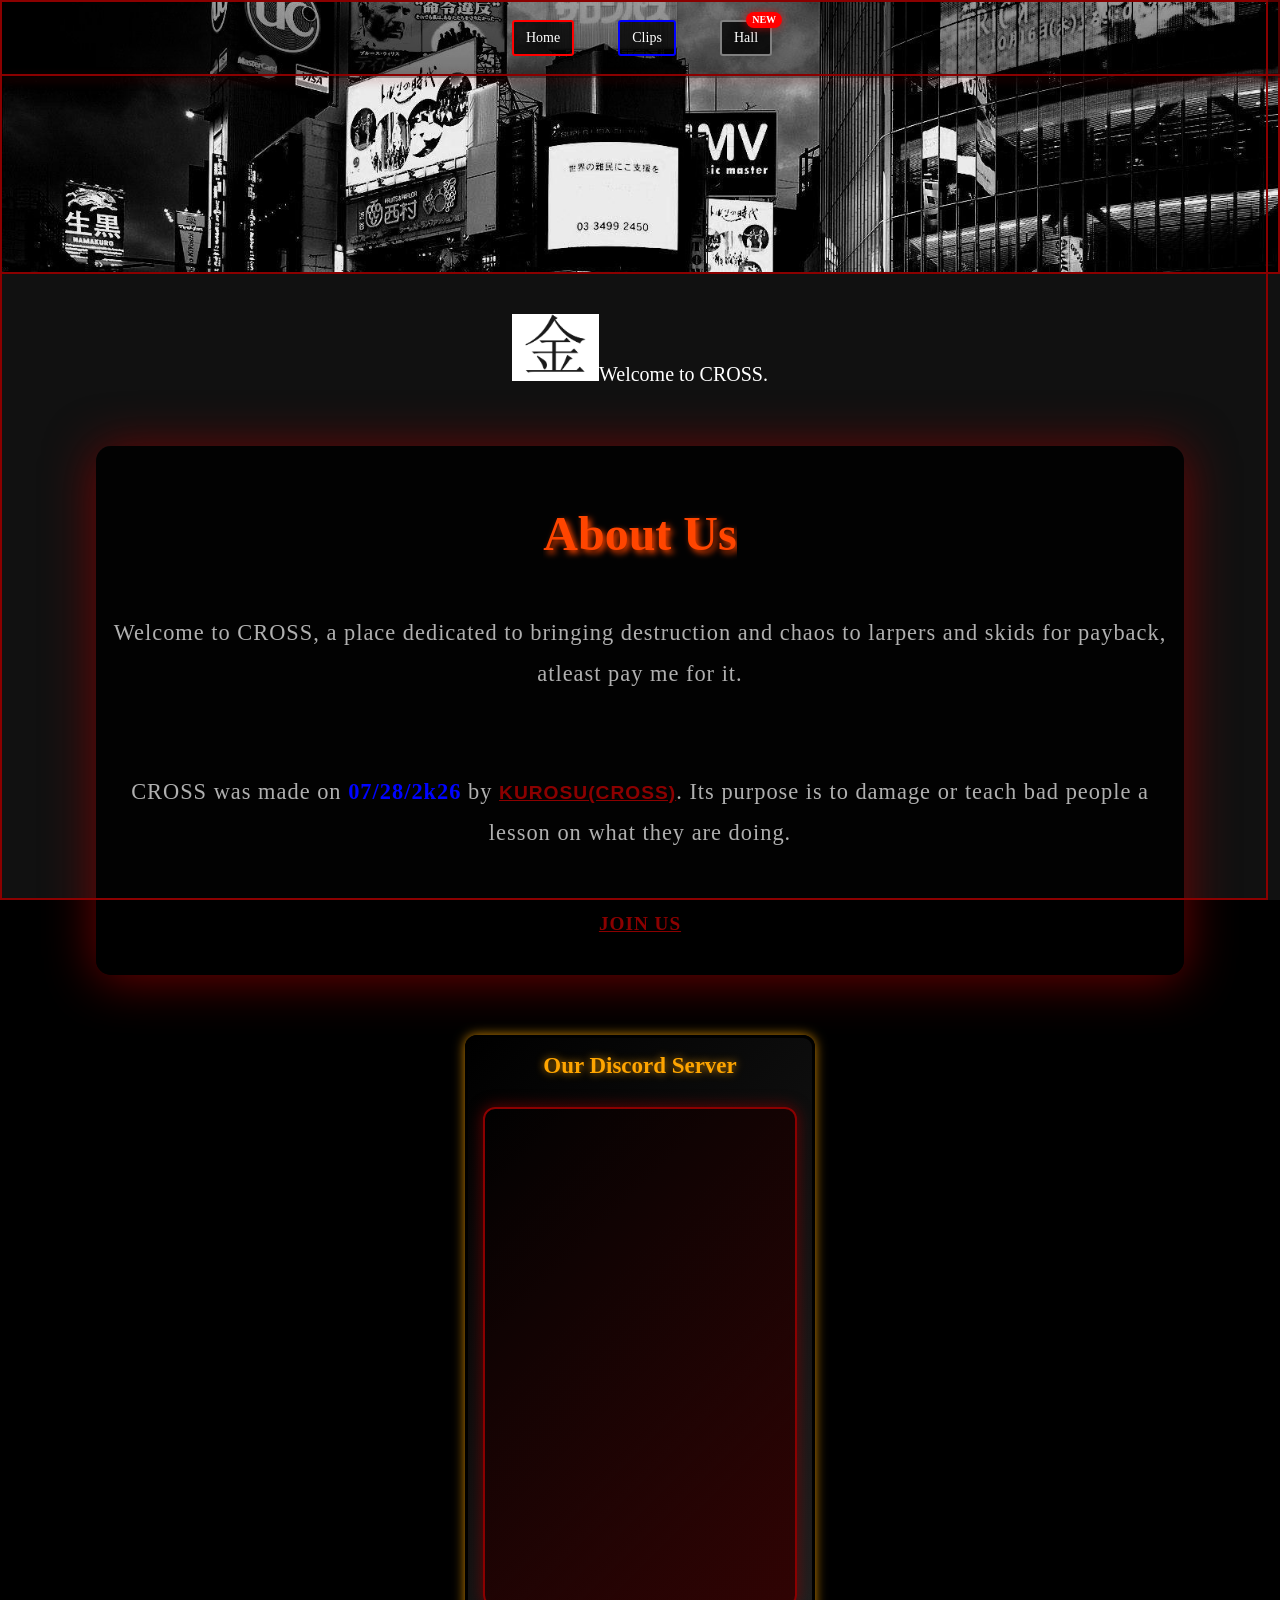
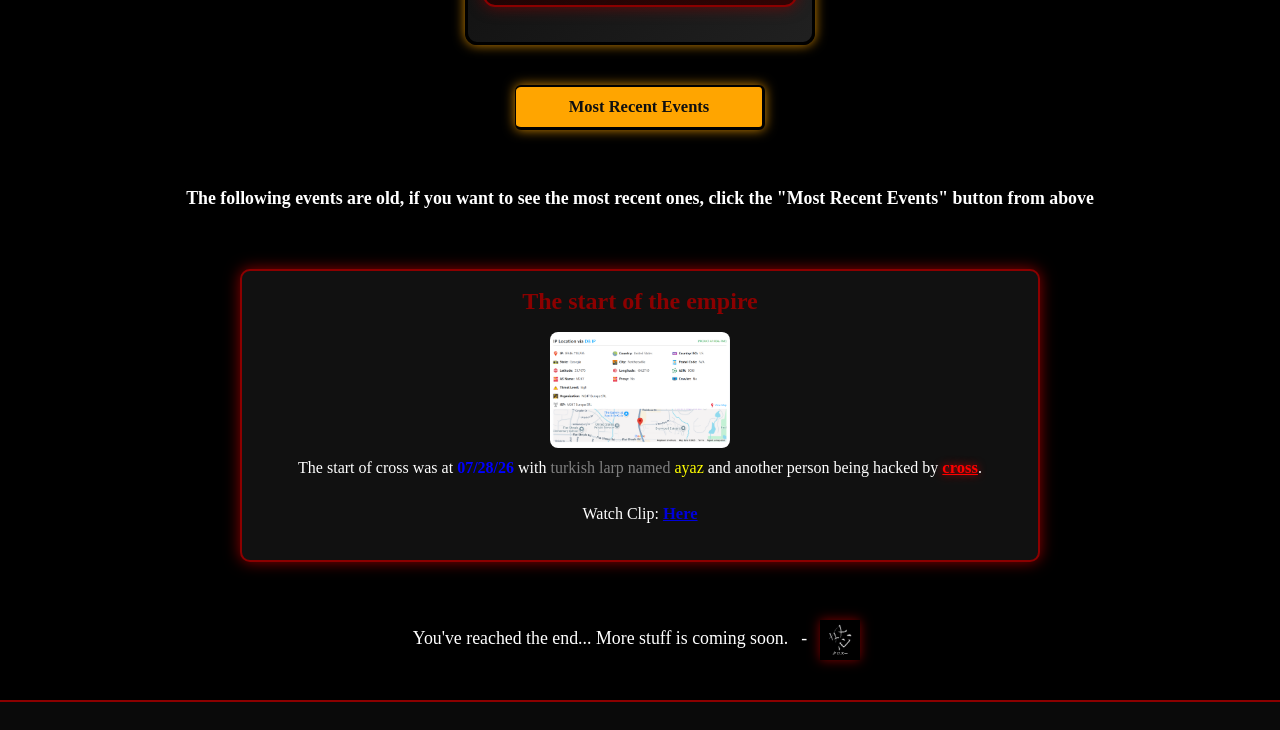
==== index.html @ 3c1c2346 "Change website title from 'Crucifixion' to 'CR0$$'" ====
<!-- ♰ Website made by cross ♰ -->
<!DOCTYPE html>
<html lang="en-US">
<head>
    <meta charset="UTF-8" />
    <meta name="viewport" content="width=device-width, initial-scale=1.0" />
    <title>♰ CR0$$</title>
    <link href="https://fonts.googleapis.com/css2?family=Roboto:wght@400;500;700&display=swap" rel="stylesheet">
    
    <link rel="stylesheet" type="text/css" href="style.css">
    <link rel="stylesheet" href="responsive.css">
    <link rel="icon" type="image/png" href="imgz/vr.png">
    <link rel="apple-touch-icon" href="imgz/vr.png">

    <meta name="description" content="A place dedicated to teaching skids a lesson. Welcome to Cross.
    
    Website made by cross | 
    
    Join us here > https://discord.gg/2k5XNaUSEm">
    <meta name="keywords" content="cross, discord nuking, cross, ownedbycross, nuking, raiding, hacking, hack, raid, nuke, bot, server">
    <meta name="author" content="cross">

</head>
<body class="main-background">
<div class="red-box-container">
    <div class="nav">
        <ul>
            <li><a href="index.html" class="btn-primary">Home</a></li>
            <li><a href="clips.html" class="btn-primary2">Clips</a></li>
            <li>
            <a href="hall.html"
            id="hallBtn"
            class="btn-primary3 new-button">
                Hall
                <span class="new-badge">NEW</span>
            </a> 
            </li>
        </ul>
    </div>
    <div class="banner">
        <img src="imgz/hacked.png" alt="CROSS Banner">
    </div>
</div>
<div class="description">
    <p id="intro"><img src="imgz/iron.png" class="png"></p>
</div>

<div class="aboutus section">
    <h2>About Us</h2>
    <p>Welcome to CROSS, a place dedicated to bringing destruction and chaos to larpers and skids for payback, atleast pay me for it.</p>
    <p>CROSS was made on <strong>07/28/2k26</strong> by <a  class="glowing">kurosu(cross)</a>. Its purpose is to damage or teach bad people a lesson on what they are doing.</p>
    <a href="https://discord.gg/xNHzxVPQGG" target="_blank">Join Us</a>
</div>

<div id="discord-container">
    
    <div id="discord-title">Our Discord Server</div>
    <iframe src="https://discord.com/widget?id=1531546006049783848&theme=dark" width="350" height="500" allowtransparency="true" frameborder="0" sandbox="allow-popups allow-popups-to-escape-sandbox allow-same-origin allow-scripts"></iframe>

</div>

<!-- <button id="scrollButton" onclick="scrollToRecent()"><b>Most Recent Events</b></button> -->
 
<button id="scrollButton" onclick="window.location.href='hall.html'">
    <b>Most Recent Events</b>
</button>

<p class="end-message"><b>The following events are old, if you want to see the most recent ones, click the "Most Recent Events" button from above </b></p>

<div class="image-grid">
    <div class="image-container">
        <h2 class="image-title">The start of the empire</h2>
        <div class="image-group">
            <img src="imgz/ayazkara.png" alt="img 1" class="clickable-image" onclick="openLightbox(0)">
        </div>
        <p class="image-description">
            The start of cross was at <strong style="color: blue;">07/28/26</strong> with 
            <span style="color: grey;">turkish larp named</span> <span style="color: yellow;">ayaz</span> and another person being hacked by 
            <span style="color: red;"><b><u><span class="glow-txt">cross</span></u></b></span>.
        </p>
        <p class="image-description">
            Watch Clip: <a href="clips.html" class="link1"><b>Here</b></a>
        </p>  
    </div>
</div>

<p class="end-message">You've reached the end... More stuff is coming soon.⠀-⠀<a href="hall.html" target="_blank"><img class="vimg1" src="imgz/kurosu.png"></a>

<footer class="footer">
    <p><b>&copy; 2026 CROSS. Website made by <a href="https://discord.gg/2k5XNaUSEm" class="glowing" target="_blank">Cross</a></b></p>
</footer>
<div id="newNotice" class="new-notice">
    ⬆ New: Hall of Torment
</div>
<div class="rain" style="left: 5%; animation-duration: 1s;"></div>
<div class="rain" style="left: 10%; animation-duration: 1.2s;"></div>
<div class="rain" style="left: 15%; animation-duration: 1.3s;"></div>
<div class="rain" style="left: 20%; animation-duration: 1.1s;"></div>
<div class="rain" style="left: 25%; animation-duration: 1.4s;"></div>
<div class="rain" style="left: 30%; animation-duration: 0.8s;"></div>
<div class="rain" style="left: 35%; animation-duration: 1.6s;"></div>
<div class="rain" style="left: 40%; animation-duration: 1s;"></div>
<div class="rain" style="left: 45%; animation-duration: 1.2s;"></div>
<div class="rain" style="left: 50%; animation-duration: 1.3s;"></div>
<div class="rain" style="left: 55%; animation-duration: 1.5s;"></div>
<div class="rain" style="left: 60%; animation-duration: 1.2s;"></div>
<div class="rain" style="left: 65%; animation-duration: 1.4s;"></div>
<div class="rain" style="left: 70%; animation-duration: 1s;"></div>
<div class="rain" style="left: 75%; animation-duration: 1.1s;"></div>
<div class="rain" style="left: 80%; animation-duration: 1.3s;"></div>
<div class="rain" style="left: 85%; animation-duration: 1.2s;"></div>
<div class="rain" style="left: 90%; animation-duration: 1s;"></div>
<div class="rain" style="left: 95%; animation-duration: 1.5s;"></div>
<button id="backToTopBtn" onclick="topFunction()" title="Go to top">↑</button>
<div class="rain" style="left: 2%; animation-duration: 1.4s;"></div>
<div class="rain" style="left: 7%; animation-duration: 1.1s;"></div>
<div class="rain" style="left: 12%; animation-duration: 1.6s;"></div>
<div class="rain" style="left: 17%; animation-duration: 1.3s;"></div>
<div class="rain" style="left: 22%; animation-duration: 1.2s;"></div>
<div class="rain" style="left: 27%; animation-duration: 1.5s;"></div>
<div class="rain" style="left: 32%; animation-duration: 0.9s;"></div>
<div class="rain" style="left: 37%; animation-duration: 1.7s;"></div>
<div class="rain" style="left: 42%; animation-duration: 1.0s;"></div>
<div class="rain" style="left: 47%; animation-duration: 1.4s;"></div>
<div class="rain" style="left: 52%; animation-duration: 1.3s;"></div>
<div class="rain" style="left: 57%; animation-duration: 1.6s;"></div>
<div class="rain" style="left: 62%; animation-duration: 1.2s;"></div>
<div class="rain" style="left: 67%; animation-duration: 1.5s;"></div>
<div class="rain" style="left: 72%; animation-duration: 1.1s;"></div>
<div class="rain" style="left: 77%; animation-duration: 1.3s;"></div>
<div class="rain" style="left: 82%; animation-duration: 1.2s;"></div>
<div class="rain" style="left: 87%; animation-duration: 1.0s;"></div>
<div class="rain" style="left: 92%; animation-duration: 1.4s;"></div>
<div class="rain" style="left: 97%; animation-duration: 1.5s;"></div>  
<script src="script.js"></script>
<script src="script2.js"></script>
<script type="module" src="https://static.cloudflareinsights.com/beacon.min.js/v4513226cdae34746b4dedf0b4dfa099e1781791509496" integrity="sha512-ZE9pZaUXND66v380QUtch/5sE9tPFh2zg45pR2PB0CVkCtOREv2AJKkSidISWkysEuQ0EH8faUU5du78bx87UQ==" data-cf-beacon='{"version":"2024.11.0","token":"f5445ff749e241bb801d42f914197aaf","r":1}' crossorigin="anonymous"></script>
<script>(function(){function c(){var b=a.contentDocument||(a.contentWindow&&a.contentWindow.document);if(b){var d=b.createElement('script');d.innerHTML="window.__CF$cv$params={r:'a29bd507dd59e2ea',t:'MTc4NjQ5OTQ1Nw=='};var a=document.createElement('script');a.src='/cdn-cgi/challenge-platform/scripts/jsd/main.js';document.getElementsByTagName('head')[0].appendChild(a);";b.getElementsByTagName('head')[0].appendChild(d)}}if(document.body){var a=document.createElement('iframe');a.height=1;a.width=1;a.style.position='absolute';a.style.top=0;a.style.left=0;a.style.border='none';a.style.visibility='hidden';document.body.appendChild(a);if('loading'!==document.readyState)c();else if(window.addEventListener)document.addEventListener('DOMContentLoaded',c);else{var e=document.onreadystatechange||function(){};document.onreadystatechange=function(b){e(b);'loading'!==document.readyState&&(document.onreadystatechange=e,c())}}}})();</script></body>
</html>
---- style.css ----
body {
    background-color: #000;  
    color: #8B0000;
    font-family: 'UnifrakturMaguntia', Georgia, serif;
    margin: 0;
    padding: 0;
    display: flex;
    flex-direction: column;
    min-height: 100vh;
    overflow: auto;
    overflow-x: hidden;
}

.main-background {
    position: relative;
    width: 100%;
    height: auto; 
  }

.main-background::before {
    content: "";
    position: fixed; 
    top: 0; 
    left: 0;
    right: 0;
    height: 100%; 
    background-color: #111;
    z-index: -10; 
}

@keyframes flicker {
    0% { opacity: 1; }
    50% { opacity: 0.5; }
    100% { opacity: 1; }
}

h1:hover {
    animation: flicker 0.1s infinite;
}

.description, .section {
    padding: 10px;
}

.nav {
    position: absolute;
    top: 0;
    width: 100%;
    background: linear-gradient(rgba(0, 0, 0, 0.347), rgba(0, 0, 0, 0.505));
    padding: 10px 0;
    text-align: center;
    z-index: 100;
    border-bottom: 2px solid transparent;
}

.nav::after {
    content: "";
    position: absolute;
    bottom: 0;
    left: 0;
    width: 100vw;
    height: 2px;
    background-color: #8B0000;
    box-shadow: 0 4px 10px rgba(139, 0, 0, 0.6);
}

.btn-primary, .btn-primary2, .btn-primary3 {
    position: relative;
    z-index: 2; 
}

.nav ul {
    list-style-type: none;
    padding: 0;
    margin: 0;
    display: inline-block;
}

.nav li {
    display: inline;
    margin: 0 10px;
}

.nav a {
    color: rgb(255, 255, 255);
    text-decoration: none;
    background-color: rgba(0, 0, 0, 0.8);
    padding: 8px 12px;
    border-radius: 3px;
    transition: background-color 0.3s, text-shadow 0.3s;
    font-size: 14px;
    display: inline-block;
}

.btn-primary {
    background-color: black;
    border: 2px solid red;
    box-shadow: none;
    color: white;
    display: inline-block;
    margin: 10px;
    padding: 10px 20px;
    font-size: 1em;
    text-decoration: none;
    transition: background-color 0.3s, color 0.3s, box-shadow 0.3s;
}

.btn-primary:hover {
    background-color: black;
    color: white;
    border-color: red;
    box-shadow: 0 0 10px red;
    transform: scale(1.05);
}

.btn-primary2 {
    background-color: black;
    border: 2px solid blue;
    box-shadow: none;
    color: white;
    display: inline-block;
    margin: 10px;
    padding: 10px 20px;
    font-size: 1em;
    text-decoration: none;
    transition: background-color 0.3s, color 0.3s, box-shadow 0.3s;
}

.btn-primary2:hover {
    background-color: black;
    color: white;
    border-color: blue;
    box-shadow: 0 0 10px blue;
    transform: scale(1.05);
}

.btn-primary3 {
    background-color: black;
    border: 2px solid grey;
    box-shadow: none;
    color: white;
    display: inline-block;
    margin: 10px;
    padding: 10px 20px;
    font-size: 1em;
    text-decoration: none;
    transition: background-color 0.3s, color 0.3s, box-shadow 0.3s;
}

.btn-primary3:hover {
    background-color: black;
    color: white;
    border-color: grey;
    box-shadow: 0 0 10px grey;
    transform: scale(1.05);
}

.btn-secondary {
    background-color: black;
    border: 2px solid rgb(211, 201, 201); 
    color: white;
    display: inline-block;
    margin: 10px;
    padding: 10px 20px;
    font-size: 1em;
    text-decoration: none;
    transition: background-color 0.3s, color 0.3s, box-shadow 0.3s;
}

.btn-secondary:hover {
    background-color: black;
    color: white;
    border-color: rgb(211, 201, 201);
    box-shadow: 0 0 10px rgb(211, 201, 201);
    transform: scale(1.05); 
}

.red-box-container {
    max-height: 500px; 
    width: 100%;
    padding: 0 !important;
    margin: 0 !important;
    border: 2px solid #8B0000;
    box-sizing: border-box;
    background-color: #111;
    flex-grow: 1;
    overflow: hidden;
    transition: box-shadow 0.3s ease, transform 0.3s ease; 
}

.red-box-container:hover {
    box-shadow: 0 0 20px #8B0000;
}

.banner {
    position: relative;
    width: 100%;
    height: 30vh;
    overflow: hidden;
    max-width: 100%;
    margin: 0 !important;
    padding: 0 !important;
}

.banner img {
    width: 100%;
    height: 100%;
    object-fit: cover;
    object-position: center calc(50% + 2px);
    position: absolute;
    top: 0;
    left: 0;
    z-index: 1;
    display: block;
    min-width: 100%;
    max-width: none;
    min-height: 100%;
    opacity: 1;
    transition: opacity 2s ease-in-out;
}

.banner img:nth-child(1) {
    animation: fade 16s infinite 0s;
}

.banner img:nth-child(2) {
    animation: fade 16s infinite 4s;
}

.banner img:nth-child(3) {
    animation: fade 16s infinite 8s;
}

.banner img:nth-child(4) {
    animation: fade 16s infinite 12s;
}
@keyframes fade {
    0%   { opacity: 1; }
    30%  { opacity: 1; }  
    50%  { opacity: 0; }  
    70%  { opacity: 0; }  
    100% { opacity: 1; }  
}

.banner h1 {
    font-size: 36px;
    margin: 0;
}

.banner:hover {
    box-shadow: 0 0 20px rgba(255, 0, 0, 1);
}

.banner::before {
    content: '';
    position: fixed;
    top: 0;
    left: 0;
    width: 100vw;
    height: calc(100vh + 2px);
    border: 2px solid #8B0000;
    pointer-events: none;
    box-sizing: border-box;
    z-index: 999;
}

@media (max-width: 1023px) {
    .banner::before {
        border-width: 1px;
        height: calc(100vh + 1px);
    }
}

@media (max-width: 768px) {
    .banner::before {
        height: calc(100vh + 0px);
        width: 100vw;
    }
}

@media (max-width: 480px) {
    .banner::before {
        height: calc(100vh + 1px);
        width: 100vw;
    }
}

@media (max-width: 425px) {
    .banner::before {
        height: calc(100vh - 5px);
        width: 100vw;
    }
}

@media (max-width: 376px) {
    .banner::before {
        height: calc(100vh + 2px);
        width: 100vw;
        border-width: 1px;
    }
}

@media (max-width: 375px) {
    .banner::before {
        height: calc(100vh + 2px);
        width: 100vw;
        border-width: 1px;
    }
}

@media (min-width: 1024px) {
    .banner::before {
        width: calc(100vw - 12px);
        height: 100vh;
    }
}

.buttons-container {
    display: flex;
    flex-wrap: wrap;
    justify-content: center;
    margin-top: 20px;
}

.description {
    text-align: center;
    color: white; 
    margin-top: 20px; 
    flex-grow: 1; 
    padding: 0 20px; 
}

.section {
    margin: 70px 20px;
    padding: 15px;
    background-color: rgba(255, 255, 255, 0.1);
    border-radius: 5px;
    box-shadow: 0 0 15px rgba(255, 0, 0, 0.5);
}

@media (max-width: 768px) {
    .section {
        margin: 50px 15px;
        padding: 10px;
    }
}

@media (max-width: 480px) {
    .section {
        margin: 30px 10px;
        padding: 8px;
    }
}

footer {
    padding: 10px;
    text-align: center;
    font-size: 18px;
    background-color: #0a0a0a;
    border-top: 2px solid #8B0000;
    width: 100vw;
    margin: 0;
    box-sizing: border-box;
    line-height: 2;
}

@media (max-width: 768px) {
    footer {
        font-size: 16px;
        padding: 8px;
    }
}

@media (max-width: 480px) {
    footer {
        font-size: 14px;
        padding: 6px;
    }
}

.footer p {
    margin-top: 10px;
    font-family: 'Courier New', Courier, monospace;
    font-size: 14px;
}

@media (max-width: 480px) {
    .footer p {
        font-size: 12px;
    }
}

.rgif {
    width: 27px;
    height: auto;
    vertical-align: middle;
    margin-right: 7px;
}

::-webkit-scrollbar {
    width: 12px;
    height: 12px;
}

::-webkit-scrollbar-track {
    background-color: #333;
    box-shadow: inset 0 0 5px rgba(0, 0, 0, 0.5);
}

::-webkit-scrollbar-thumb {
    background-color: #666;
    border-radius: 0px;
    border: 2px solid #333;
    box-shadow: 0 0 10px rgba(0, 0, 0, 0.5);
}

::-webkit-scrollbar-thumb:hover {
    background-color: #444;
    box-shadow: 0 0 15px rgba(0, 0, 0, 0.7);
}

.rain {
    position: fixed;
    top: -10%;
    left: 0;
    width: 2px;
    height: 60px;
    background: rgba(255, 255, 255, 0.7);
    animation: rainFall linear infinite;
    z-index: 9999;
}

@keyframes rainFall {
    from {
        transform: translateY(0) translateX(0);
        opacity: 1;
    }
    to {
        transform: translateY(110vh) translateX(2px);
        opacity: 0;
    }
}

.rain:nth-child(odd) {
    background: rgba(255, 255, 255, 0.8);
}

.rain:nth-child(even) {
    background: rgba(255, 255, 255, 0.6);
}

@media (max-width: 768px) {
    .rain {
        width: 1.5px;
        height: 40px;
        animation-duration: 0.8s;
        background: rgba(255, 255, 255, 0.65);
    }

    .rain:nth-child(odd) {
        background: rgba(255, 255, 255, 0.75);
    }

    .rain:nth-child(even) {
        background: rgba(255, 255, 255, 0.55);
    }
}

@media (max-width: 480px) {
    .rain {
        width: 1px;
        height: 30px;
        animation-duration: 0.6s;
        background: rgba(255, 255, 255, 0.6);
    }

    .rain:nth-child(odd) {
        background: rgba(255, 255, 255, 0.7);
    }

    .rain:nth-child(even) {
        background: rgba(255, 255, 255, 0.5);
    }

    .rain {
        z-index: 9998;
    }
}

main {
    flex-grow: 1;
    padding-bottom: 20px;
}

.section, .description, .media {
    text-align: center;
    display: flex;
    flex-direction: column;
    align-items: center;
}

* {
    box-sizing: border-box;
}

body.lightbox-open {
    overflow: hidden;
}

.media img {
    max-width: 100%;
    width: 60%;
    height: auto;
    margin: 0 auto;
}

.media-grid {
    display: flex;
    flex-direction: column;
    align-items: center;
    gap: 20px;
    padding: 20px;
    flex-grow: 1;
}

@media (max-width: 1024px) {
    .media-grid {
        display: flex;
        flex-wrap: wrap;
        justify-content: center;
    }

    .media-container {
        width: 48%;
        max-width: 600px;
    }
}

.media-container {
    width: 100%;
    max-width: 600px;
    cursor: pointer;
    overflow: hidden;
    transition: outline 0.3s ease, box-shadow 0.3s ease;
    background-color: #1f1f1f;
    border: 2px solid transparent;
    border-radius: 8px;
    display: flex;
    flex-direction: column;
    margin-bottom: 20px;
    position: relative;
}

.media-container:hover {
    border-color: red;
    box-shadow: 0 0 10px red;
}

@media (max-width: 480px) {
    .media-container:hover {
        transform: none;
    }
}

.media-container img,
.media-container video {
    max-width: 100%;
    height: auto;
    display: block;
}

.image-grid {
    display: flex;
    flex-direction: column;
    align-items: center;
    gap: 50px;
    padding: 20px;
    width: 100%;
    max-width: 100vw;
    overflow-x: hidden;
}

@media (max-width: 1024px) {
    .image-grid {
        display: flex;
        flex-wrap: wrap;
        justify-content: center;
    }

    .image-container {
        width: 48%;
        max-width: 600px;
    }
}

.image-container {
    width: 90%;
    max-width: 600px;
    cursor: pointer;
    overflow: hidden;
    transition: outline 0.3s ease, box-shadow 0.3s ease, transform 0.3s ease;
    background-color: #1f1f1f;
    border: 2px solid #8B0000;
    border-radius: 8px;
    display: flex;
    flex-direction: column;
    align-items: center;
    justify-content: center;
    text-align: center;
    padding: 20px;
    position: relative;
    box-shadow: 0 0 10px rgba(139, 0, 0, 0.8);
}

.image-container:hover {
    border-color: red;
    box-shadow: 0 0 20px red;
    transform: scale(1.02);
}

@media (max-width: 480px) {
    .image-container:hover {
        transform: none;
    }
}

.image-title {
    font-size: 24px;
    font-weight: bold;
    color: #8B0000;
    margin-bottom: 17px;
    margin-top: -3px;
    text-align: center;
    position: relative;
}

.image-title::before,
.image-title::after {
    content: '';
    position: absolute;
    width: 0;
    height: 2px;
    background-color: #8B0000;
    transition: width 0.3s ease;
}

.image-title::before {
    left: 50%;
    bottom: -5px;
}

.image-title::after {
    right: 50%;
    bottom: -5px;
}

.image-title:hover::before,
.image-title:hover::after {
    width: 50%;
}

.image-title:hover {
    color: #FF6347;
}

.image-description {
    font-size: 16px;
    color: white;
    margin-top: 10px;
    text-align: center;
}

.image-container img {
    max-width: 100%;
    width: 80%;
    height: auto;
    border-radius: 5px;
    display: block;
    margin: 0 auto;
}

.image-box {
    position: relative;
    background-color: #111;
    border-radius: 10px;
    box-shadow: 0 0 10px rgba(255, 0, 0, 0.7);
    overflow: hidden;
    width: 100%;
    max-width: 400px;
    text-align: center;
    margin-bottom: 50px;
    padding-top: 20px;
}

.image-box h2 {
    font-size: 24px;
    color: #8B0000;
    margin-bottom: 15px;
    padding-top: 20px;
}

.image-box img {
    width: 80%;
    max-width: 100%;
    height: auto;
    border-radius: 10px;
    margin-bottom: 10px;
}

.lightbox {
    display: none;
    position: fixed;
    top: 0;
    left: 0;
    width: 100%;
    height: 100%;
    background-color: rgba(0, 0, 0, 0.8);
    justify-content: center;
    align-items: center;
    z-index: 1000;
    opacity: 0;
}

body.lightbox-open {
    overflow: hidden;
    color: rgb(0, 0, 0);
}

.lightbox-img {
    max-width: 90%;
    max-height: 80%;
}

.close {
    position: absolute;
    top: 10px;
    right: 20px;
    font-size: 40px;
    color: white;
    cursor: pointer;
}

.prev, .next {
    position: absolute;
    top: 50%;
    transform: translateY(-50%);
    background-color: rgba(0, 0, 0, 0.5);
    color: white;
    border: none;
    padding: 10px;
    cursor: pointer;
    font-size: 30px;
    transition: color 0.3s ease, transform 0.3s ease;
}

.prev { left: 20px; }
.next { right: 20px; }

.prev:hover, .next:hover {
    color: rgba(182, 173, 173, 0.618);
}

.lightbox.show {
    display: flex;
    opacity: 1;
    animation: fadeIn 0.3s ease forwards;
}

.lightbox.hide {
    animation: fadeOut 0.6s ease forwards;
}

.lightbox-image {
    max-width: 90%;
    max-height: 90%;
    border-radius: 10px;
}

.close-lightbox {
    position: absolute;
    top: 10px;
    right: 20px;
    font-size: 40px;
    color: white;
    cursor: pointer;
    background: none;
    border: none;
}

#close-lightbox:hover {
    color: red;
}

.lightbox-content {
    display: flex;
    gap: 10px;
    justify-content: center;
    align-items: center;
    flex-wrap: wrap;
}

.lightbox img {
    max-width: 50%;
    max-height: 80vh;
    border-radius: 5px;
    transition: transform 0.3s ease;
}

.lightbox img:hover {
    transform: scale(1.1);
    box-shadow: 0 0 20px 5px rgba(255, 0, 0, 0.8);
}

@keyframes fadeIn {
    0% { opacity: 0; }
    100% { opacity: 1; }
}

@keyframes fadeOut {
    0% { opacity: 1; }
    100% { opacity: 0; }
}

.glowing {
    animation: glowingStandard 3s infinite;
    font-family: 'MingLiU-ExtB', sans-serif;
}

.glowing.blue {
    animation: glowingStandard 3s infinite;
    font-weight: bold;
    color: blue;
    font-family: 'MingLiU-ExtB', sans-serif; 
}

.glowing.custom-font {
    animation: glowingStandard 3s infinite;
    font-family: 'MingLiU-ExtB', sans-serif;
    font-size: 15px;
}

.glowing.standard {
    animation: glowingStandard 3s infinite;
    font-family: 'MingLiU-ExtB', sans-serif; 
}

h1.glowing {
    animation: glowingRed 3s infinite;
    font-size: 3em;
    color: #8B0000;
    font-family: 'MingLiU-ExtB', sans-serif; 
}

@keyframes glowingStandard {
    0% {
        color: red;
        text-shadow: 0 0 10px red;
    }
    33% {
        color: purple;
        text-shadow: 0 0 10px purple;
    }
    66% {
        color: darkgreen;
        text-shadow: 0 0 10px darkgreen;
    }
    100% {
        color: red;
        text-shadow: 0 0 10px red;
    }
}

@keyframes glowingOrange {
    0% {
        color: orange;
        text-shadow: 0 0 10px orange;
    }
    33% {
        color: purple;
        text-shadow: 0 0 10px purple;
    }
    66% {
        color: darkgreen;
        text-shadow: 0 0 10px darkgreen;
    }
    100% {
        color: orange;
        text-shadow: 0 0 10px orange;
    }
}

@keyframes glowingRed {
    0% {
        color: red;
        text-shadow: 0 0 10px red, 0 0 20px red, 0 0 30px red;
    }
    50% {
        color: #FF6347;
        text-shadow: 0 0 10px #FF6347, 0 0 20px #FF6347, 0 0 30px #FF6347;
    }
    100% {
        color: red;
        text-shadow: 0 0 10px red, 0 0 20px red, 0 0 30px red;
    }
}

h2, h3 {
    font-size: 2em;
    color: #8B0000;
    transition: color 0.3s ease, transform 0.3s ease;
}

h2:hover, h3:hover {
    color: #FF6347;
    transform: scale(1.1);
    cursor: pointer;
}

.image-container {
    text-align: center;
    background-color: #111;
    padding: 20px;
    border-radius: 10px;
    box-shadow: 0 0 15px #8B0000;
    transition: transform 0.3s ease, box-shadow 0.3s ease;
    max-width: 800px;
}

.image-container:hover {
    transform: scale(1.05);
    box-shadow: 0 0 25px #8B0000;
}

@media screen and (max-width: 480px) {
    .image-container:hover {
        transform: none;
    }
}

.image-group {
    display: flex;
    gap: 15px;
    justify-content: flex-start;
    flex-wrap: wrap;
    padding: 0 90px;
}

.image-group img {
    width: 180px;
    height: auto;
    border-radius: 8px;
    transition: transform 0.3s ease, box-shadow 0.3s ease;
}

.image-group img:hover {
    transform: scale(1.15);
    box-shadow: 0 0 10px #8B0000;
}

.image-group img,
.image-group-small img {
    width: 100%;
    max-width: 180px;
}

.image-group,
.image-group-small {
    padding: 0 5%;
}

.image-group-small {
    display: flex;
    gap: 10px;
    justify-content: flex-start;
    flex-wrap: wrap;
    padding: 0 110px;
}

.image-group-small img {
    width: 120px;
    height: auto;
    border-radius: 6px;
    transition: transform 0.3s ease, box-shadow 0.3s ease;
}

.image-group-small img:hover {
    transform: scale(1.15);
    box-shadow: 0 0 10px #8B0000;
}

@media screen and (max-width: 480px) {
    .nav {
        font-size: 10px;
    }

    .btn-primary,
    .btn-primary2,
    .btn-primary3 {
        padding: 10px 15px;
        font-size: 0.9em;
    }

    .image-group {
        padding: 0 10px;
    }

    .image-group img {
        width: 120px;
    }

    .image-group-small {
        padding: 0 15px;
    }

    .image-group-small img {
        width: 80px;
    }
}
/* 
.loader {
    width: 40px;
    height: 40px;
    border: 4px solid #f3f3f3; 
    border-top: 4px solid #8B0000; 
    border-radius: 50%;
    animation: spin 1s linear infinite;
    margin: 0 auto; 
}

@keyframes spin {
    0% { transform: rotate(0deg); }
    100% { transform: rotate(360deg); }
}

.image-group .loader,
.image-group-small .loader {
    display: block;
    position: relative;
    top: 50%;
    transform: translateY(-50%);
}

.loader.failed {
    border-top-color: #ffcccc;
    background-color: #ffcccc;
    color: #8B0000;
    text-align: center;
    line-height: 40px;
    font-size: 14px;
} */

@media screen and (max-width: 768px) {
    .image-container {
        max-width: 90%;
    }

    .nav {
        font-size: 12px;
        display: block;
        text-align: center;
    }

    .nav ul {
        padding: 0;
        margin: 0;
    }

    .nav li {
        margin-bottom: 10px;
    }

    .btn-primary,
    .btn-primary2,
    .btn-primary3 {
        padding: 12px 18px;
        font-size: 1.1em;
    }

    .red-box-container {
        padding: 15px;
    }
}

iframe {
    display: block;
    margin: 20px auto;
    border-radius: 12px;
    border: 2px solid #8B0000;
    box-shadow: 0 0 15px rgba(139, 0, 0, 0.7);
    background: linear-gradient(135deg, rgba(0, 0, 0, 0.7), rgba(50, 0, 0, 0.9));
    padding: 5px;
    transition: box-shadow 0.3s ease, filter 0.3s ease;
    max-width: 100%;
    width: 350px;
    height: 500px;
}

iframe:hover {
    box-shadow: 0 0 35px rgba(139, 0, 0, 1);
    filter: brightness(1.1); 
}

.aboutus {
    position: relative;
    background: rgba(0, 0, 0, 0.85);
    border-radius: 15px;
    padding: 20px 10px 40px;
    margin: 40px auto;
    color: #f1f1f1;
    box-shadow: 0 4px 50px rgba(139, 0, 0, 0.8);
    max-width: 85%;
    text-align: center;
    transform: translateY(30px);
    opacity: 0;
    transition: all 0.5s ease-in-out;
    animation: reveal 2s ease-out forwards;
}

.aboutus h2 {
    font-size: 3rem;
    color: #ff4500;
    margin-bottom: 30px;
    text-shadow: 3px 3px 6px rgba(255, 69, 0, 1);
    animation: glow 1.5s infinite alternate, letterSpacing 2s ease-in-out infinite;
    white-space: nowrap; 
    overflow: hidden;
    text-overflow: ellipsis; 
}

@media (max-width: 768px) {
    .aboutus {
        padding: 15px 5px 30px;
        margin: 30px auto;
        max-width: 90%;
    }

    .aboutus h2 {
        font-size: 2.5rem;
        margin-bottom: 20px;
    }
}

@media (max-width: 480px) {
    .aboutus {
        padding: 10px 5px 20px;
        margin: 20px auto;
        max-width: 95%;
    }

    .aboutus h2 {
        font-size: 2rem;
        margin-bottom: 15px;
    }
}

@media (max-width: 375px) {
    .aboutus {
        padding: 8px 3px 15px;
        margin: 15px auto;
        max-width: 98%;
    }

    .aboutus h2 {
        font-size: 1.8rem;
        margin-bottom: 10px;
    }
}

.aboutus p {
    font-size: 1.4rem;
    line-height: 1.8;
    margin-bottom: 40px;
    color: #b0b0b0;
    letter-spacing: 1px;
    transition: letter-spacing 0.3s ease-in-out, color 0.3s ease-in-out;
}

.aboutus p strong {
    color: #0004ff;
    font-weight: bold;
}

.aboutus p:hover {
    transform: translateY(-5px);
    color: #ffffff;
    text-shadow: 0 0 10px rgba(61, 55, 55, 0.634), 0 0 15px rgba(68, 66, 66, 0.234);
}

.aboutus a {
    font-size: 1.2rem;
    color: #8B0000;
    font-weight: bold;
    display: inline-block;
    margin-top: 20px;
    text-decoration: underline;
    transition: color 0.3s, text-shadow 0.3s, transform 0.3s;
    letter-spacing: 1px;
    text-transform: uppercase;
    position: relative;
}

.aboutus a:hover::after {
    position: absolute;
    left: 50%;
    bottom: -75px;
    transform: translateX(-50%);
    background-color: #444;
    color: #fff;
    padding: 10px 15px;
    font-size: 0.9rem;
    border-radius: 5px;
    box-shadow: 0 0 10px rgba(0, 0, 0, 0.5);
    opacity: 1;
    transition: all 0.3s ease;
    z-index: 1;
    text-align: center;
}

.aboutus a:hover::before {
    content: '';
    position: absolute;
    left: 50%;
    bottom: -15px;
    transform: translateX(-50%);
    border-left: 8px solid transparent;
    border-right: 8px solid transparent;
    border-top: 10px solid #444;
}

.aboutus a:hover {
    color: #ff6347;
    text-decoration: none;
    transform: scale(1.05);
}

@keyframes glow {
    0% {
        text-shadow: 0 0 10px rgba(255, 69, 0, 1), 0 0 20px rgba(255, 69, 0, 0.6);
    }
    100% {
        text-shadow: 0 0 20px rgba(255, 69, 0, 1), 0 0 30px rgba(255, 69, 0, 0.8);
    }
}

@keyframes letterSpacing {
    0% { letter-spacing: 1px; }
    50% { letter-spacing: 5px; }
    100% { letter-spacing: 1px; }
}

@keyframes reveal {
    0% { opacity: 0; transform: translateY(30px); }
    100% { opacity: 1; transform: translateY(0); }
}

@keyframes noise {
    0% { text-shadow: 0 0 3px rgba(255, 69, 0, 0.2), 1px 1px 2px rgba(255, 69, 0, 0.3), 2px 2px 3px rgba(255, 69, 0, 0.1); }
    25% { text-shadow: 2px 0 4px rgba(255, 69, 0, 0.3), -2px 1px 3px rgba(255, 69, 0, 0.2), 1px 1px 1px rgba(255, 69, 0, 0.5); }
    50% { text-shadow: 1px 2px 5px rgba(255, 69, 0, 0.4), 2px -1px 3px rgba(255, 69, 0, 0.3), -1px 0px 2px rgba(255, 69, 0, 0.6); }
    75% { text-shadow: 0px 2px 6px rgba(255, 69, 0, 0.3), -1px 1px 5px rgba(255, 69, 0, 0.2), 1px 1px 4px rgba(255, 69, 0, 0.4); }
    100% { text-shadow: 2px 2px 4px rgba(255, 69, 0, 0.5), -2px 1px 3px rgba(255, 69, 0, 0.3), 3px -1px 2px rgba(255, 69, 0, 0.7); }
}

/* @font-face {
    font-family: 'MingLiU-ExtB';
    src: url('MingLiU-ExtB.ttf') format('truetype');
    font-weight: normal;
    font-style: normal;
} */

.end-message {
    background-color: rgba(0, 0, 0, 0.43);
    color: white;
    text-align: center;
    padding: 20px;
    margin-bottom: 20px;
}

#scrollButton {
    background-color: #ffa500;
    color: #101010;
    padding: 12px 40px;
    border-top: none;
    border-right: none;
    border-left: 1px solid black;
    border-top: 2px solid black;
    border-right: 3px solid black;
    border-bottom: 3px solid black;
    border-radius: 6px;
    font-size: 1.1em;
    font-family: 'Cinzel', serif;
    cursor: pointer;
    text-align: center;
    display: block;
    width: 250px;
    margin: 20px auto;
    box-shadow: 0 0 12px rgba(255, 165, 0, 0.8);
    transition: all 0.3s ease-in-out;
}

#scrollButton:hover {
    background-color: #ff8c00;
    box-shadow: 0 0 15px rgba(255, 140, 0, 1);
}

@keyframes float {
    0%, 100% { transform: translateY(0px); }
    50% { transform: translateY(-8px); }
}

#discord-title {
    font-family: 'Cinzel', serif;
    font-size: 1.2em;
    font-weight: bold;
    color: #ffa500;
    text-align: center;
    text-shadow: 0 0 8px rgba(255, 165, 0, 0.8);
    margin-bottom: 8px;
    width: 100%;
    transition: color 0.3s ease, text-shadow 0.3s ease;
}

#discord-container {
    position: relative;
    width: 90%;
    max-width: 350px;
    height: auto; 
    border: 3px solid black;
    border-radius: 12px;
    box-shadow: 0 0 12px rgba(255, 165, 0, 0.8);
    background: linear-gradient(135deg, rgba(0, 0, 0, 0.9), rgba(34, 34, 34, 0.95));
    padding: 15px;
    margin: 20px auto;
    display: flex;
    flex-direction: column;
    align-items: center;
    transition: transform 0.5s ease-out, box-shadow 0.4s ease-out, opacity 0.5s ease-out;
    will-change: transform, opacity;
}

#discord-container:hover {
    transform: scale(1.05);
    box-shadow: 0 0 25px rgba(255, 165, 0, 1);
    animation: float 2s infinite ease-in-out;
}

#discord-container:hover #discord-widget {
    transform: perspective(500px) rotateX(var(--tiltX)) rotateY(var(--tiltY));
    transition: transform 0.2s ease-out;
}

#discord-container:hover #discord-title {
    color: #ffcc00;
    text-shadow: 0 0 15px rgba(255, 204, 0, 1);
}

@keyframes float {
    0%, 100% { transform: translateY(0); }
    50% { transform: translateY(-10px); }
}

#scrollButton, #discord-container {
    transition: all 0.3s ease-in-out;
}
.fade-out {
    opacity: 0.5;
    transform: scale(1);
    animation: none;
    transition: opacity 0.1s ease-out, transform 0.1s ease-out;
}

.lightbox-title {
    font-size: 26px;
    font-weight: bold;
    color: #8B0000;
    text-align: center;
    margin-bottom: 15px;
    margin-top: 30px;
    max-width: 80%;
    word-wrap: break-word;
    position: absolute;
    top: 10%;
    left: 50%;
    transform: translateX(-50%);
    background-color: rgba(0, 0, 0, 0.7);
    width: 100%;
    padding: 10px 0;
    transition: color 0.3s ease, transform 0.3s ease, background-color 0.3s ease;
    cursor: pointer;
}

.lightbox-title:hover {
    color: #FF6347;
    transform: translateX(-50%) scale(1.1); 
    text-shadow: 0px 0px 10px rgba(255, 99, 71, 0.7);
}

.lightbox-title:active {
    transform: translateX(-50%) scale(1); 
}


.link1 {
    color: rgb(0, 0, 219);
    text-decoration: underline;
    transition: color 0.3s, transform 0.3s;
}

.link1:hover {
    color: lightskyblue;
    transform: scale(1.1);
}

.link1:active {
    color: blue;
    transform: scale(0.95);
}

.glow-txt {
    color: #ff0000;
    font-weight: bold;
    text-shadow: 0 0 8px rgba(255, 0, 0, 0.8);
    transition: text-shadow 0.3s ease, transform 0.3s ease, letter-spacing 0.3s ease;
    animation: pglow 1.5s infinite alternate;
}

.glow-txt:hover {
    text-shadow: 0 0 20px rgba(255, 0, 0, 1), 0 0 40px rgba(255, 0, 0, 0.9);
    transform: scale(1.1);
    letter-spacing: 1.5px;
}

@keyframes pglow {
    0% {
        text-shadow: 0 0 8px rgba(255, 0, 0, 0.7);
    }
    100% {
        text-shadow: 0 0 12px rgba(255, 0, 0, 0.9);
    }
}

.vimg1, .vimg2 {
    width: 40px;
    height: auto;
    vertical-align: middle;
    margin-right: 7px;
    transition: transform 0.3s ease, filter 0.3s ease;
}

.vimg1 {
    filter: drop-shadow(0 0 6px rgba(255, 0, 0, 0.5)); 
}

.vimg1:hover {
    transform: scale(1.1);
    filter: drop-shadow(0 0 12px rgba(255, 0, 0, 0.8));
}

.vimg2 {
    filter: drop-shadow(0 0 6px rgba(0, 102, 255, 0.5));
}

.vimg2:hover {
    transform: scale(1.1);
    filter: drop-shadow(0 0 12px rgba(0, 102, 255, 0.8));
}

.btn4 {
    position: relative; 
    left: 50%;
    transform: translateX(-50%);
    background-color: black;
    border: 2px solid white;
    box-shadow: none;
    color: white;
    display: inline-block;
    margin: 10px;
    padding: 10px 20px;
    font-size: 1em;
    text-decoration: none;
    transition: background-color 0.3s, color 0.3s, box-shadow 0.3s, transform 0.3s;
    box-sizing: border-box;
    top: 20%;
    bottom: 0px; 
}

.btn4:hover {
    background-color: black;
    color: white;
    border-color: white;
    box-shadow: 0 0 10px whitesmoke;
}

.counter-container {
    display: flex;
    justify-content: center;
    align-items: center;
    padding: 15px;
    border: 3px solid red;
    border-radius: 10px;
    box-shadow: 0 0 15px rgba(255, 0, 0, 0.7);
    transition: box-shadow 0.3s ease, transform 0.2s ease;
    width: fit-content;
    margin: 20px auto;
    background: rgba(20, 20, 20, 0.9);
}

.counter-container:hover {
    box-shadow: 0 0 30px rgba(255, 0, 0, 1);
    transform: scale(1.05);
}

.counter-container img {
    max-width: 100%;
}

#telegram-title {
    font-family: 'Cinzel', serif;
    font-size: 1.2em;
    font-weight: bold;
    color: #0088cc;
    text-align: center;
    text-shadow: 0 0 8px rgba(0, 136, 204, 0.8);
    margin-bottom: 8px;
    width: 100%;
    transition: color 0.3s ease, text-shadow 0.3s ease;
}

#telegram-container {
    position: relative;
    width: 90%;
    max-width: 350px;
    height: auto; 
    border: 3px solid black;
    border-radius: 12px;
    box-shadow: 0 0 12px rgba(0, 136, 204, 0.8);
    background: linear-gradient(135deg, rgba(0, 0, 0, 0.9), rgba(34, 34, 34, 0.95));
    padding: 15px;
    margin: 20px auto;
    display: flex;
    flex-direction: column;
    align-items: center;
    transition: transform 0.5s ease-out, box-shadow 0.4s ease-out, opacity 0.5s ease-out;
    will-change: transform, opacity;
}

#telegram-container:hover {
    transform: scale(1.05);
    box-shadow: 0 0 25px rgba(0, 136, 204, 1);
    animation: float 2s infinite ease-in-out;
}

#telegram-container:hover #telegram-title {
    color: #00bfff;
    text-shadow: 0 0 15px rgba(0, 191, 255, 1);
}

.telegram-join-btn {
    background-color: #0088cc;
    color: white;
    padding: 10px 20px;
    border: none;
    border-radius: 5px;
    font-size: 1em;
    text-decoration: none;
    transition: background-color 0.3s ease, transform 0.3s ease;
    margin-top: 10px;
}

.telegram-join-btn:hover {
    background-color: #006699;
    transform: scale(1.05);
}

#scrollButton, #discord-container, #telegram-container {
    transition: all 0.3s ease-in-out;
}

#backToTopBtn {
    position: fixed;
    bottom: 40px;
    right: 40px;
    z-index: 99;
    background-color: #ffd700;
    color: black;
    padding: 15px;
    border-radius: 50%;
    border: none;
    outline: none;
    cursor: pointer;
    box-shadow: 0 4px 8px rgba(0, 0, 0, 0.2);
    transition: all 0.3s ease;
    font-size: 20px;
    font-weight: bold;
    display: none;
}

#backToTopBtn:hover {
    background-color: #ff4500;
    color: white;
    transform: scale(1.1);
    box-shadow: 0 8px 16px rgba(0, 0, 0, 0.4);
}

#backToTopBtn:active {
    transform: scale(0.95);
    box-shadow: 0 2px 4px rgba(0, 0, 0, 0.2);
}

#yt-title {
    font-family: 'Cinzel', serif;
    font-size: 1.2em;
    font-weight: bold;
    color: #cc0000;
    text-align: center;
    text-shadow: 0 0 8px rgba(204, 41, 0, 0.8);
    margin-bottom: 8px;
    width: 100%;
    transition: color 0.3s ease, text-shadow 0.3s ease;
}

#yt-container {
    position: relative;
    width: 90%;
    max-width: 350px;
    height: auto; 
    border: 3px solid black;
    border-radius: 12px;
    box-shadow: 0 0 12px rgba(204, 0, 0, 0.8);
    background: linear-gradient(135deg, rgba(0, 0, 0, 0.9), rgba(34, 34, 34, 0.95));
    padding: 15px;
    margin: 20px auto;
    display: flex;
    flex-direction: column;
    align-items: center;
    transition: transform 0.5s ease-out, box-shadow 0.4s ease-out, opacity 0.5s ease-out;
    will-change: transform, opacity;
}

#yt-container:hover {
    transform: scale(1.05);
    box-shadow: 0 0 25px rgb(204, 0, 0);
    animation: float 2s infinite ease-in-out;
}

#yt-container:hover #yt-title {
    color: #ff0000;
    text-shadow: 0 0 15px rgb(255, 0, 0);
}

.yt-btn {
    background-color: #cc0000;
    color: white;
    padding: 10px 20px;
    border: none;
    border-radius: 5px;
    font-size: 1em;
    text-decoration: none;
    transition: background-color 0.3s ease, transform 0.3s ease;
    margin-top: 10px;
}

.yt-btn:hover {
    background-color: #990000;
    transform: scale(1.05);
}

.new-button {
    position: relative;
    display: inline-block;
}

.new-badge {
    position: absolute;
    top: -10px;
    right: -12px;
    background: #ff0000;
    color: white;
    font-size: 10px;
    font-weight: bold;
    padding: 3px 6px;
    border-radius: 999px;
    line-height: 1;
    text-transform: uppercase;
    box-shadow: 0 0 8px rgba(255, 0, 0, 0.6);
    animation: pulseNew 1.5s infinite;
}

@keyframes pulseNew {
    0%, 100% {
        transform: scale(1);
    }
    50% {
        transform: scale(1.15);
    }
}

.new-notice {
    position: fixed;
    top: 20px;
    right: 20px;
    background: #b30000;
    color: white;
    padding: 12px 18px;
    border-radius: 8px;
    font-weight: bold;
    cursor: pointer;
    z-index: 10000;
    display: none;
    box-shadow: 0 0 15px rgba(255,0,0,.5);
    animation: pulse 1.5s infinite;
}

@keyframes pulse {
    50% {
        transform: scale(1.05);
    }
}
.highlight {
    animation: highlightGlow 2s;
}

@keyframes highlightGlow {
    0%, 100% {
        box-shadow: 0 0 0 transparent;
    }

    50% {
        box-shadow: 0 0 20px gold;
    }
}

#telegram-title2 {
    font-family: 'Cinzel', serif;
    font-size: 1.35em;
    font-weight: 700;
    color: #8fe4ff;
    text-align: center;
    letter-spacing: 2px;
    margin-bottom: 14px;
    text-shadow:
        0 0 8px rgba(120,220,255,.9),
        0 0 22px rgba(0,150,255,.5);
    transition: .35s;
}

#telegram-container2 {
    position: relative;
    width: 90%;
    max-width: 380px;
    margin: 30px auto;
    padding: 24px;
    display: flex;
    flex-direction: column;
    align-items: center;
    overflow: hidden;
    border-radius: 18px;
    border: 1px solid rgba(80,190,255,.30);
    background:
        radial-gradient(circle at top,
            rgba(0,160,255,.08),
            transparent 60%),
        linear-gradient(
            160deg,
            rgba(7,7,14,.98),
            rgba(20,20,28,.97)
        );
    backdrop-filter: blur(14px);
    box-shadow:
        0 12px 35px rgba(0,0,0,.75),
        inset 0 0 35px rgba(0,180,255,.05),
        0 0 18px rgba(0,150,255,.18);
    transition:
        transform .35s,
        box-shadow .35s,
        border-color .35s;
    animation:
        telegramFloat2 6s ease-in-out infinite,
        telegramGlow2 5s ease-in-out infinite;

}

#telegram-container2::before{
    content:"";
    position:absolute;
    top:0;
    left:-170%;
    width:70%;
    height:100%;
    background:linear-gradient(90deg,transparent,rgba(180,240,255,.22),transparent);
    transform:skewX(-28deg);
    animation:telegramSweep2 6s infinite;
}

#telegram-container2::after{
    content:"";
    position:absolute;
    inset:0;
    border-radius:18px;
    pointer-events:none;
    border:1px solid rgba(255,255,255,.05);
    box-shadow:
        inset 0 0 20px rgba(255,255,255,.03),
        inset 0 0 40px rgba(0,180,255,.06);
}

#telegram-container2:hover{
    transform:translateY(-8px)scale(1.02);
    border-color:#8fe4ff;
    box-shadow:0 0 35px rgba(0,180,255,.35),0 20px 55px rgba(0,0,0,.8),inset 0 0 45px rgba(0,180,255,.10);
}

#telegram-container2:hover #telegram-title2{
    color:#dff8ff;
    text-shadow:0 0 12px #8fe4ff,0 0 35px rgba(0,180,255,.8);

}

.telegram-join-btn2{
    position:relative;
    z-index:5;
    margin-top:14px;
    padding:12px 30px;
    border-radius:999px;
    border:1px solid rgba(0,190,255,.45);
    background:linear-gradient(135deg,#00a2ff,#006ecf);
    color:white;
    font-weight:bold;
    letter-spacing:.7px;
    text-decoration:none;
    transition:.3s;
    box-shadow:0 0 15px rgba(0,180,255,.30);
}

.telegram-join-btn2:hover{
    transform:translateY(-2px)scale(1.06);
    background:linear-gradient(135deg,#2cc6ff,#0088ff);
    box-shadow:0 0 28px rgba(0,191,255,.8);
}

@keyframes telegramFloat2{
    0%,100%{
        transform:
            translateY(0px);
    }
    50%{
        transform:
            translateY(-5px);
    }
}

@keyframes telegramGlow2{
    0%,100%{
        box-shadow:
            0 12px 35px rgba(0,0,0,.75),
            inset 0 0 35px rgba(0,180,255,.05),
            0 0 18px rgba(0,150,255,.18);
    }
    50%{
        box-shadow:
            0 18px 45px rgba(0,0,0,.78),
            inset 0 0 50px rgba(0,180,255,.10),
            0 0 40px rgba(0,190,255,.35);
    }
}

@keyframes telegramSweep2{
    0%{
        left:-170%;
    }
    25%{
        left:180%;
    }
    100%{
        left:180%;
    }
}

#scrollButton,
#discord-container,
#telegram-container2{
    transition:all .35s;
}
---- responsive.css ----
body {
    max-width: 100%;
    overflow-x: hidden;
}

#scrollButton {
    width: 80%;
    max-width: 250px;
    font-size: 1em;
    padding: 10px 30px;
}

.lightbox-title {
    font-size: 22px;
    padding: 8px 0;
}

.link1 {
    font-size: 0.9em;
}

.glow-txt {
    font-size: 1em;
}

@keyframes letterSpacing {
    0%, 100% { letter-spacing: 1px; }
    50% { letter-spacing: 5px; }
}

@keyframes reveal {
    0% { opacity: 0; transform: translateY(30px); }
    100% { opacity: 1; transform: translateY(0); }
}

@keyframes noise {
    0%, 100% {
        text-shadow: 0 0 3px rgba(255, 69, 0, 0.2);
    }
    50% {
        text-shadow: 1px 2px 5px rgba(255, 69, 0, 0.4);
    }
}

@keyframes glowing {
    0%, 100% {
        color: red;
        text-shadow: 0 0 10px red;
    }
    33% {
        color: purple;
        text-shadow: 0 0 10px purple;
    }
    66% {
        color: darkgreen;
        text-shadow: 0 0 10px darkgreen;
    }
}

@keyframes float {
    0%, 100% { transform: translateY(0); }
    50% { transform: translateY(-8px); }
}

@keyframes pglow {
    0% {
        text-shadow: 0 0 8px rgba(255, 0, 0, 0.7);
    }
    100% {
        text-shadow: 0 0 12px rgba(255, 0, 0, 0.9);
    }
}

.grid-container {
    display: grid;
    grid-template-columns: 1fr;
    gap: 20px;
}

@media (min-width: 768px) {
    .grid-container {
        grid-template-columns: repeat(2, 1fr);
    }
}

@media (min-width: 1024px) {
    .grid-container {
        grid-template-columns: repeat(3, 1fr);
    }
}

body, .glowing, .link1, .glow-txt {
    font-size: calc(14px + 0.2vw);
}

#discord-title {
    font-size: calc(1em + 0.5vw);
}

#scrollButton:hover {
    box-shadow: 0 0 15px rgba(255, 140, 0, 1);
}

.vimg1, .vimg2 {
    width: 30px;
}

@media (min-width: 600px) {
    .vimg1, .vimg2 {
        width: 40px;
    }
}

.end-message {
    padding: 10px;
    font-size: calc(12px + 0.3vw);
}

@media (min-width: 768px) {
    .end-message {
        padding: 20px;
        font-size: calc(14px + 0.3vw);
    }
}

@media screen and (max-width: 1024px) {
    .red-box-container {
        max-height: 400px; 
    }
}

@media screen and (max-width: 768px) {
    .red-box-container {
        max-height: 300px; 
    }
}

@media screen and (max-width: 480px) {
    .red-box-container {
        max-height: 200px; 
    }
}

@media screen and (max-width: 768px) {
    .banner {
        height: 100%; 
    }
}

@media screen and (max-width: 480px) {
    .banner {
        height: 100%; 
    }
}

@media screen and (max-width: 768px) {
    .banner img {
        object-position: center calc(50% + 1px);
    }
}

@media screen and (max-width: 480px) {
    .banner img {
        object-position: center calc(50% + 0.5px);
    }
}

@media screen and (max-width: 768px) {
    .banner {
        height: 25vh;
    }
}

@media screen and (max-width: 480px) {
    .banner {
        height: 20vh;
    }
    
    .banner img {
        object-position: center center; 
    }
}
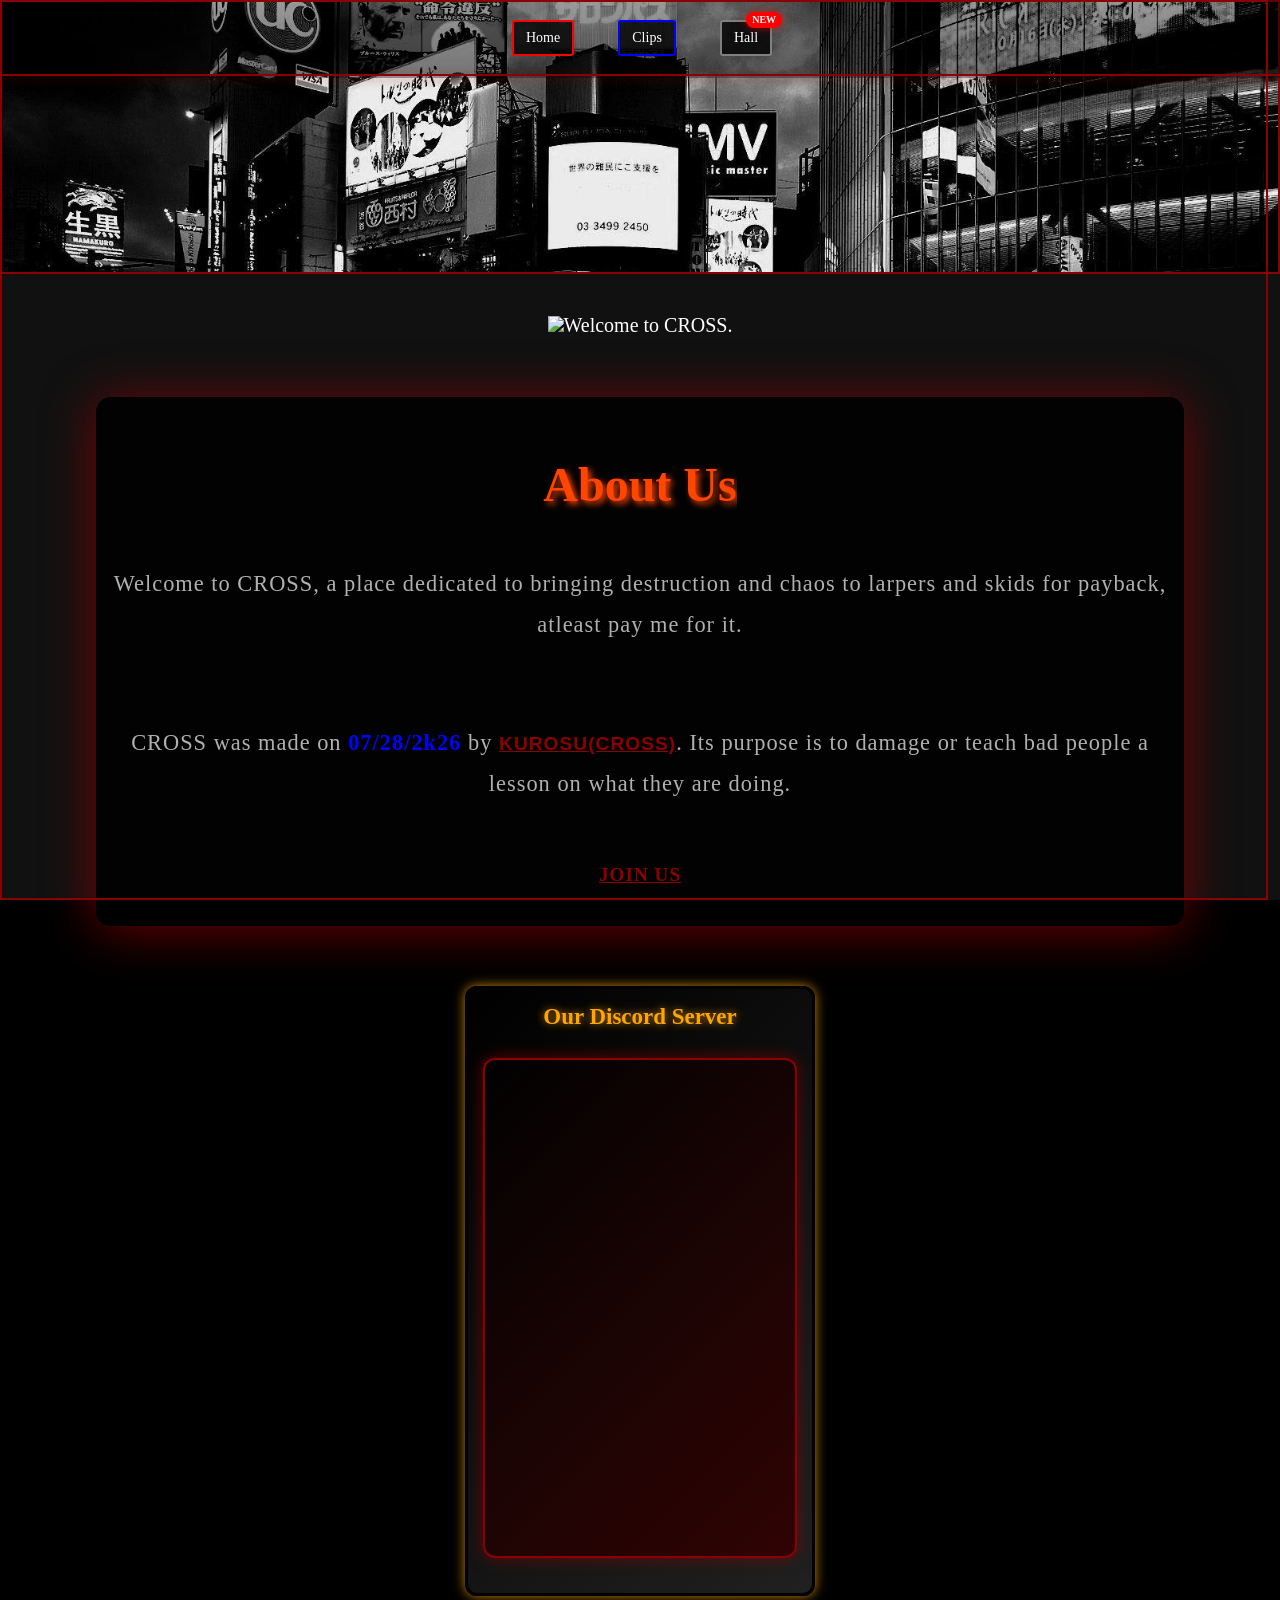
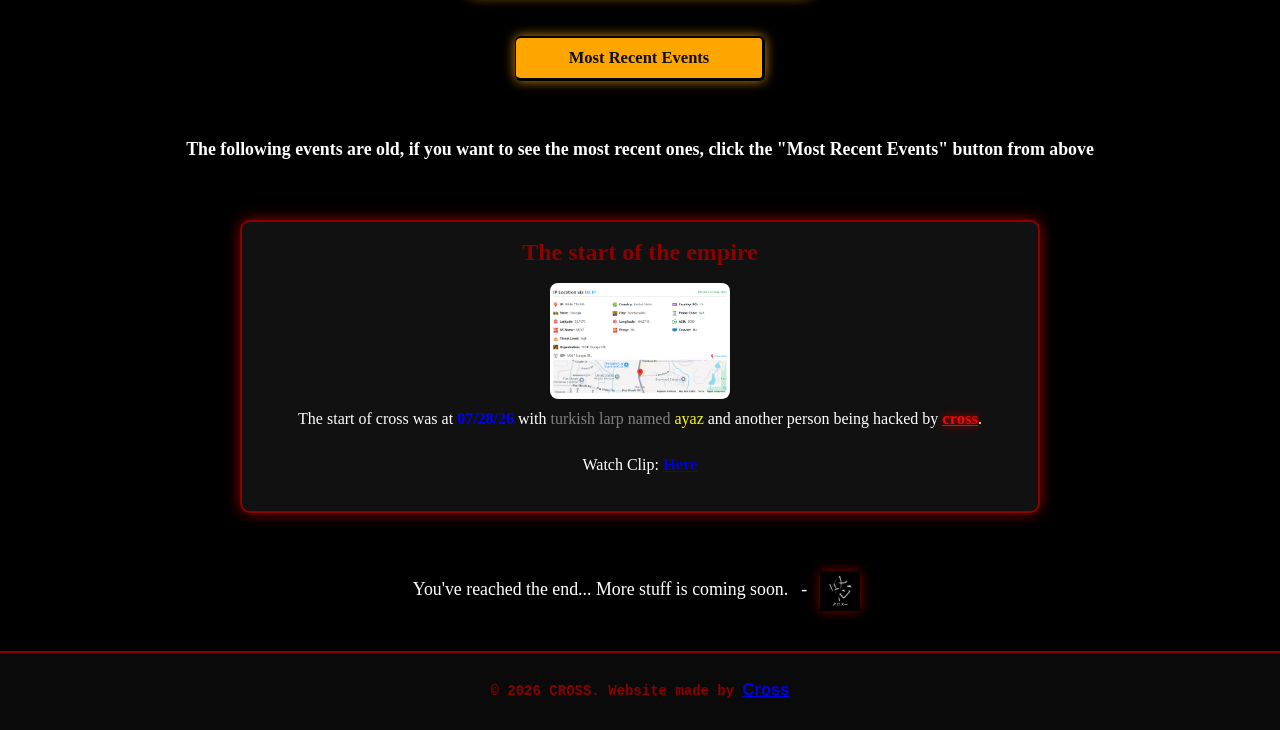
==== commit 70bcc8f0: "Fix HTML encoding issues in index.html" ====
--- a/index.html
+++ b/index.html
@@ -42,7 +42,7 @@
     </div>
 </div>
 <div class="description">
-    <p id="intro"><img src="imgz/iron.png" class="png"></p>
+    <p id="intro"><img src="imgz/wasu.png" class="png"></p>
 </div>
 
 <div class="aboutus section">
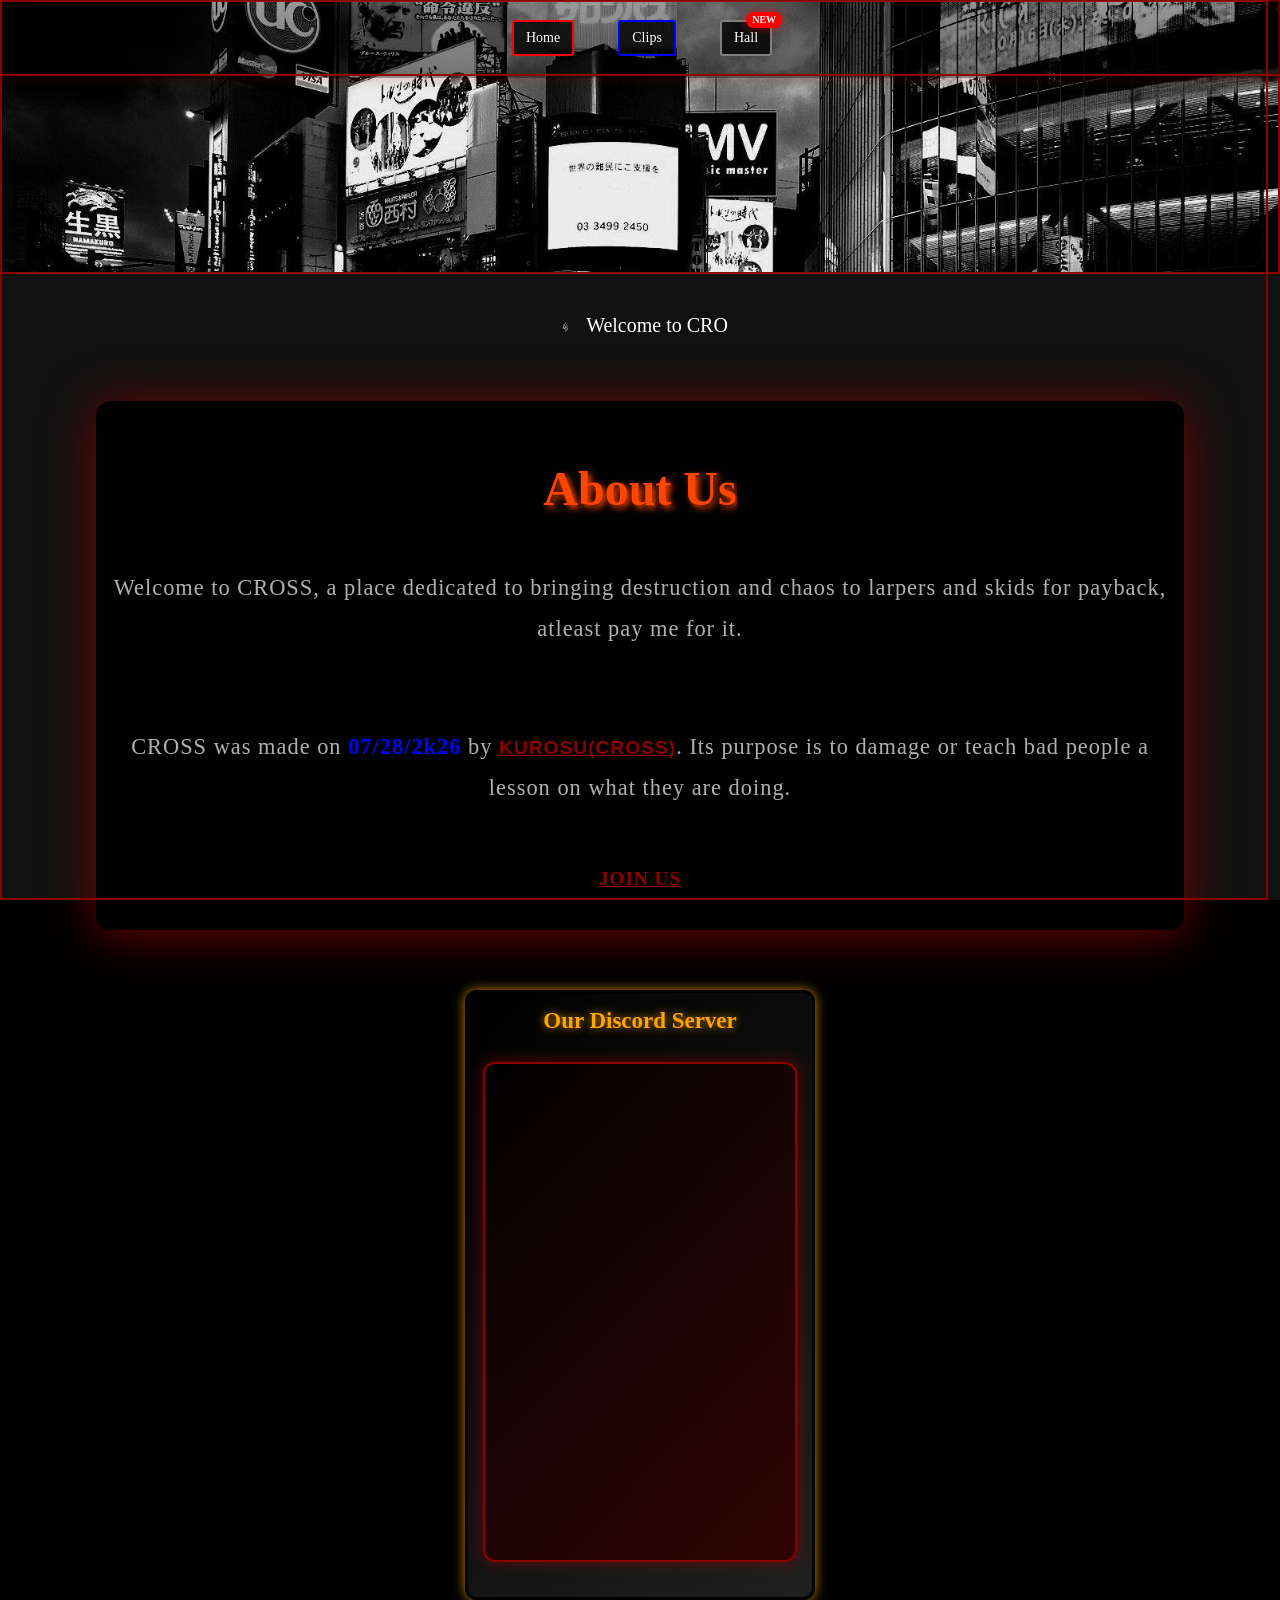
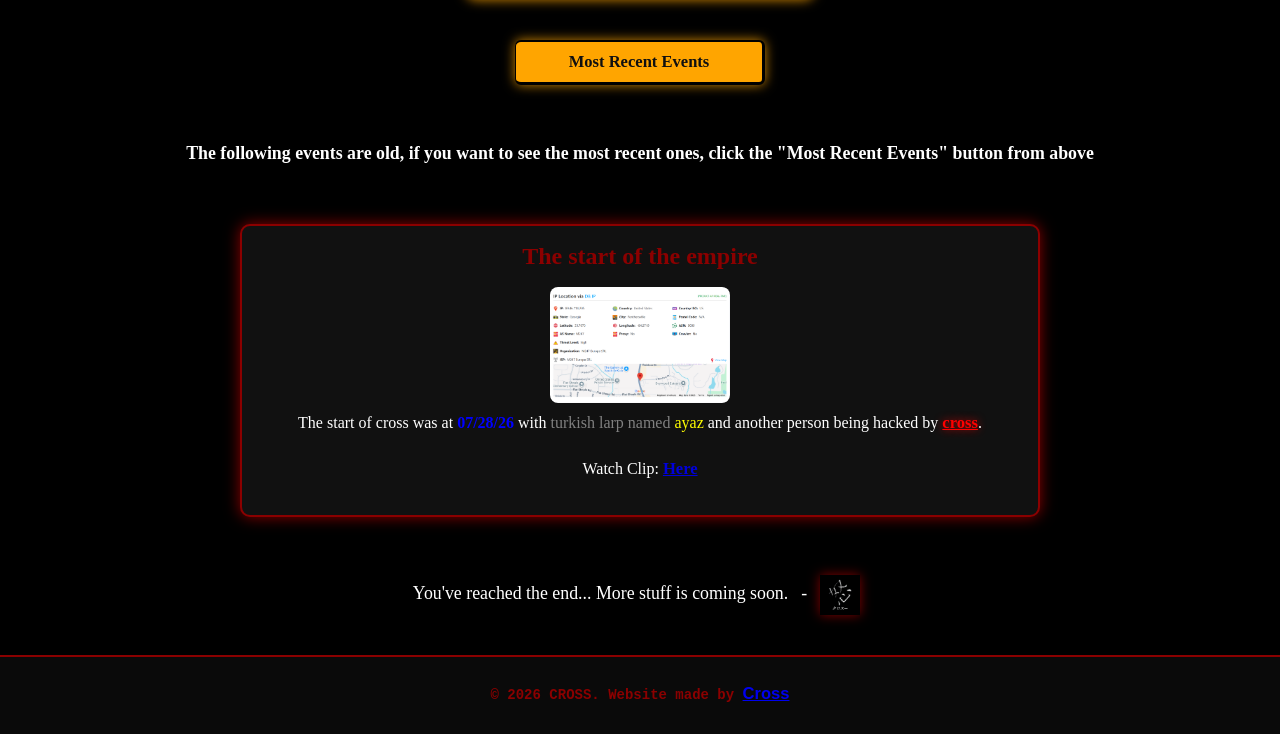
==== commit b392fe9a: "Revise index.html with new content and images Updated the HTML structure and content of the index pa" ====
--- a/index.html
+++ b/index.html
@@ -42,7 +42,7 @@
     </div>
 </div>
 <div class="description">
-    <p id="intro"><img src="imgz/wasu.png" class="png"></p>
+    <p id="intro"><img src="imgz/3dgifmaker03435.gif" class="rgif"></p>
 </div>
 
 <div class="aboutus section">
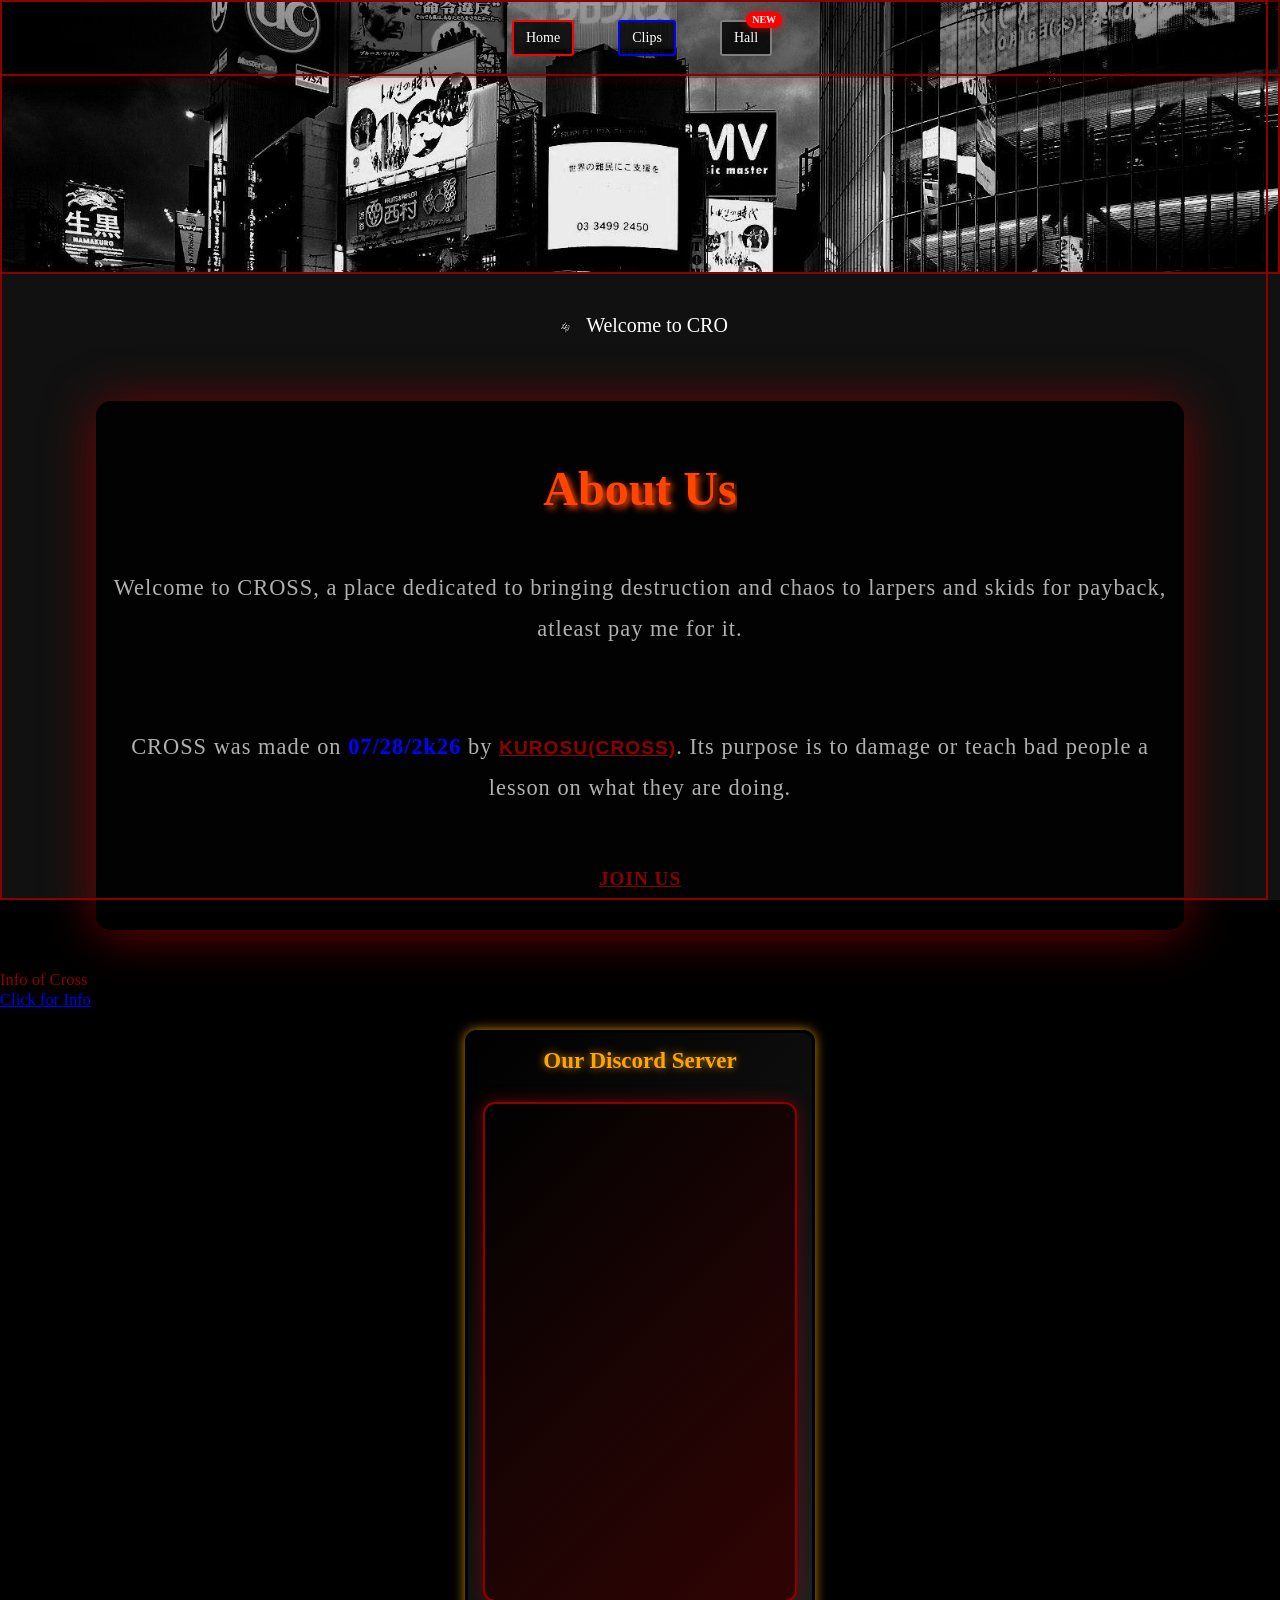
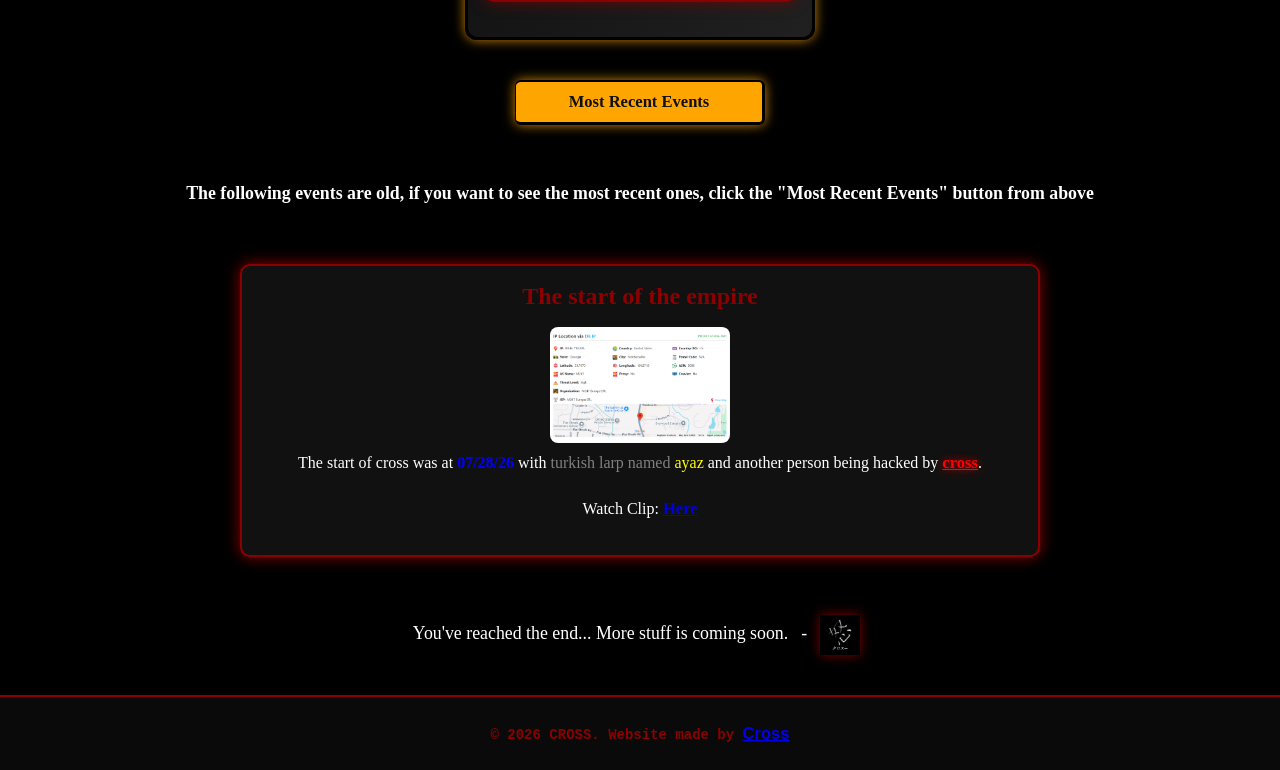
==== commit 55828124: "Fix HTML formatting and add new section" ====
--- a/index.html
+++ b/index.html
@@ -50,6 +50,11 @@
     <p>Welcome to CROSS, a place dedicated to bringing destruction and chaos to larpers and skids for payback, atleast pay me for it.</p>
     <p>CROSS was made on <strong>07/28/2k26</strong> by <a  class="glowing">kurosu(cross)</a>. Its purpose is to damage or teach bad people a lesson on what they are doing.</p>
     <a href="https://discord.gg/xNHzxVPQGG" target="_blank">Join Us</a>
+</div>
+
+<div id="gunslol-container">
+    <div id="gunslol-title">Info of Cross</div>
+    <a href="https://guns.lol/cross1248" class="gunslol-button-visit" target="_blank">Click for Info</a>
 </div>
 
 <div id="discord-container">
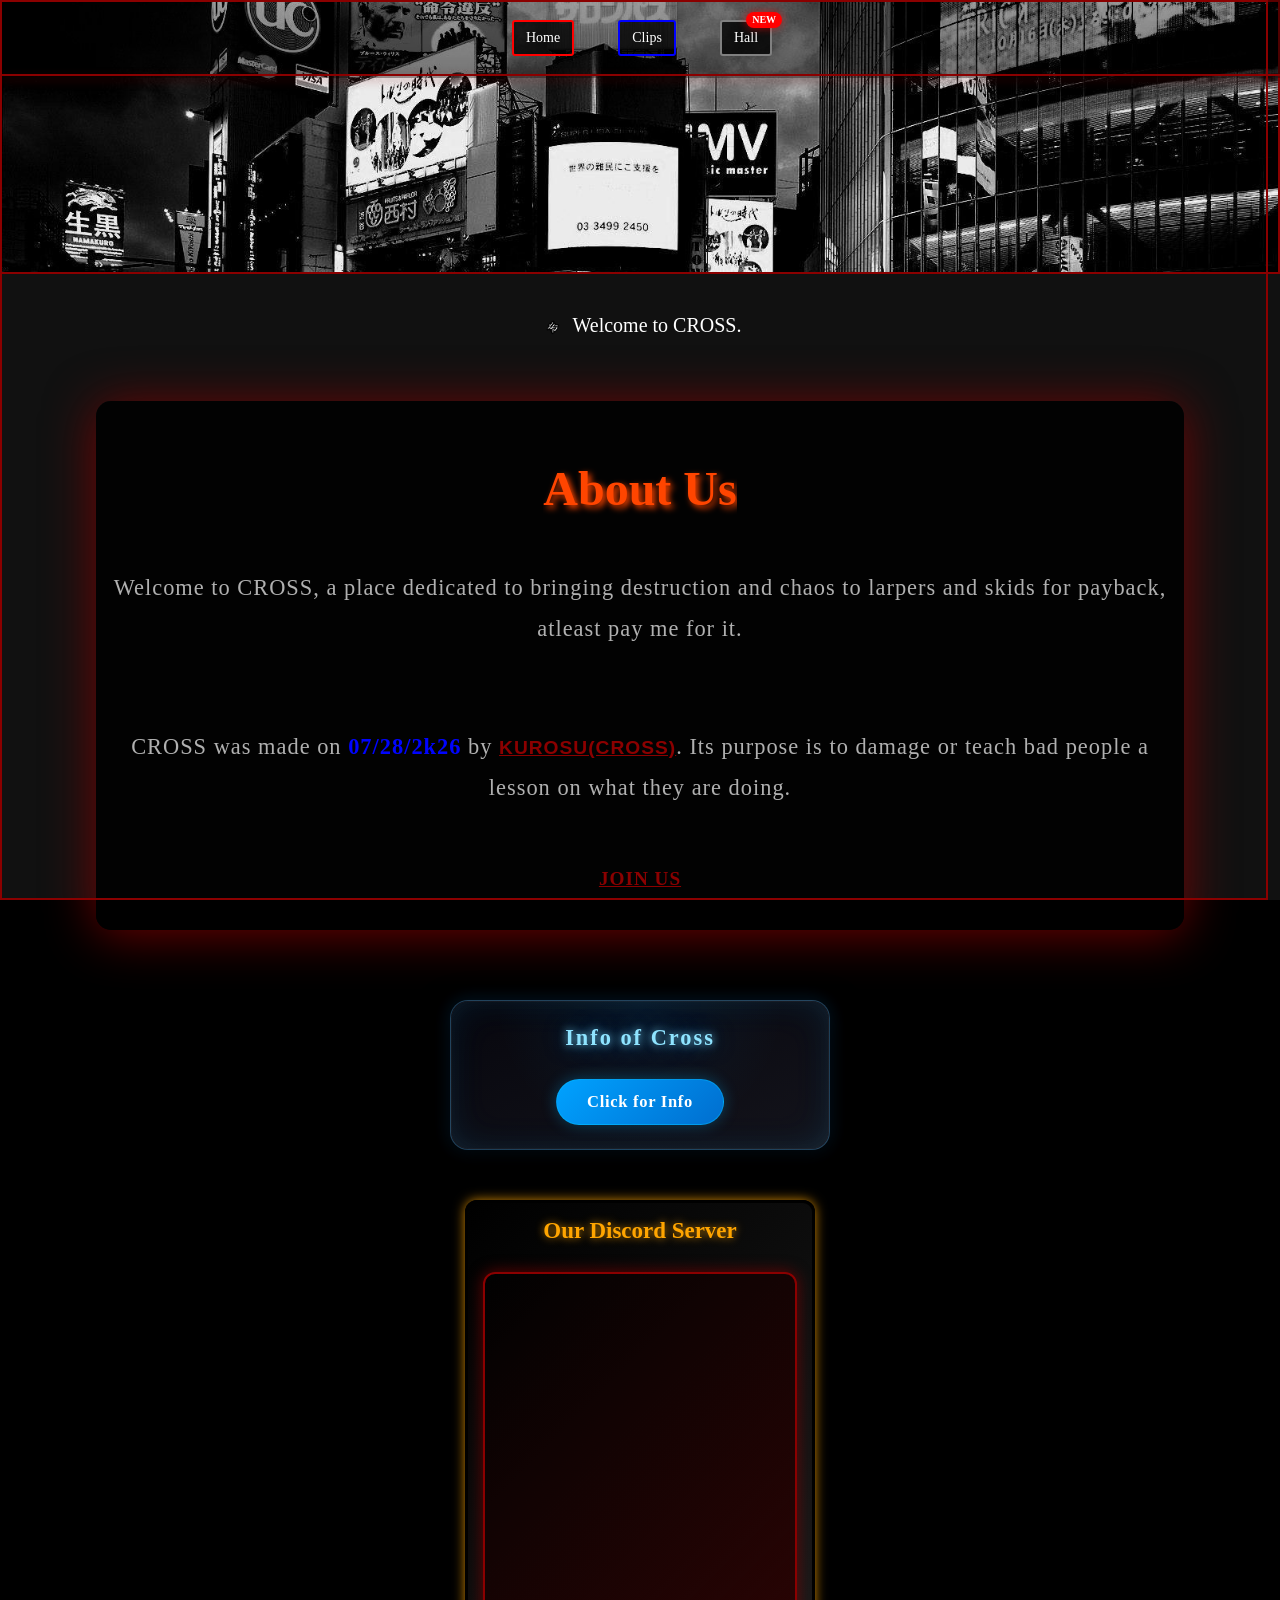
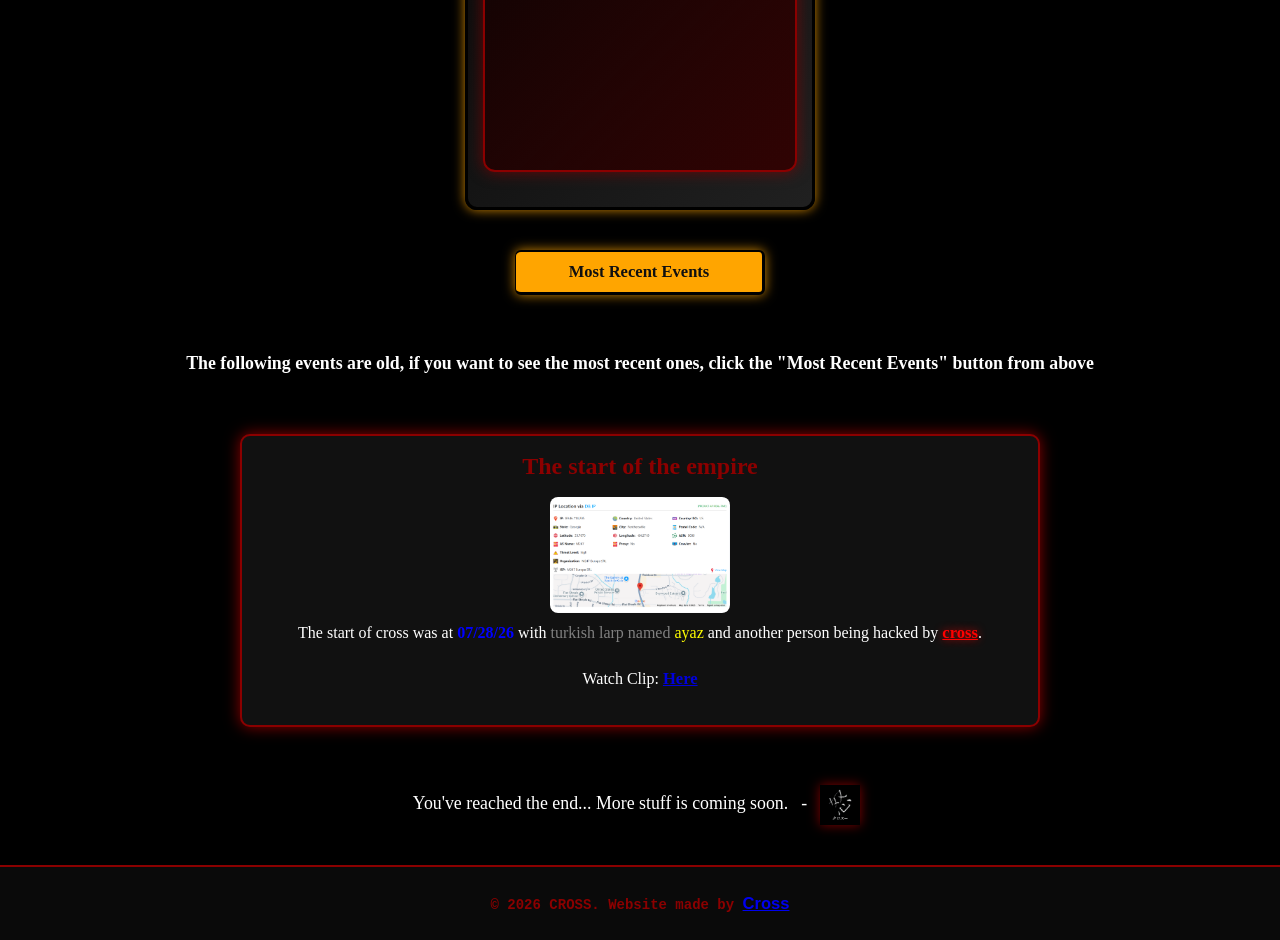
==== commit 471474ca: "Fix HTML structure and add new script" ====
--- a/index.html
+++ b/index.html
@@ -139,6 +139,7 @@
 <div class="rain" style="left: 97%; animation-duration: 1.5s;"></div>  
 <script src="script.js"></script>
 <script src="script2.js"></script>
+<script src="script3.js"></script>
 <script type="module" src="https://static.cloudflareinsights.com/beacon.min.js/v4513226cdae34746b4dedf0b4dfa099e1781791509496" integrity="sha512-ZE9pZaUXND66v380QUtch/5sE9tPFh2zg45pR2PB0CVkCtOREv2AJKkSidISWkysEuQ0EH8faUU5du78bx87UQ==" data-cf-beacon='{"version":"2024.11.0","token":"f5445ff749e241bb801d42f914197aaf","r":1}' crossorigin="anonymous"></script>
 <script>(function(){function c(){var b=a.contentDocument||(a.contentWindow&&a.contentWindow.document);if(b){var d=b.createElement('script');d.innerHTML="window.__CF$cv$params={r:'a29bd507dd59e2ea',t:'MTc4NjQ5OTQ1Nw=='};var a=document.createElement('script');a.src='/cdn-cgi/challenge-platform/scripts/jsd/main.js';document.getElementsByTagName('head')[0].appendChild(a);";b.getElementsByTagName('head')[0].appendChild(d)}}if(document.body){var a=document.createElement('iframe');a.height=1;a.width=1;a.style.position='absolute';a.style.top=0;a.style.left=0;a.style.border='none';a.style.visibility='hidden';document.body.appendChild(a);if('loading'!==document.readyState)c();else if(window.addEventListener)document.addEventListener('DOMContentLoaded',c);else{var e=document.onreadystatechange||function(){};document.onreadystatechange=function(b){e(b);'loading'!==document.readyState&&(document.onreadystatechange=e,c())}}}})();</script></body>
 </html>
--- a/style.css
+++ b/style.css
@@ -1,3 +1,6 @@
+/* ♰ Website made by vyrxz ♰ 
+@vyrxz - 1127618564321464432 || https://t.me/vyrxz2 
+Crucifixion: https://t.me/ownedbyvyrxz |<>| https://youtube.com/@ownedbyvyrxz */
 body {
     background-color: #000;  
     color: #8B0000;
@@ -1200,6 +1203,7 @@
 }
 
 .aboutus a:hover::after {
+    content: "Go to: " attr(href);
     position: absolute;
     left: 50%;
     bottom: -75px;
@@ -1514,65 +1518,7 @@
     max-width: 100%;
 }
 
-#telegram-title {
-    font-family: 'Cinzel', serif;
-    font-size: 1.2em;
-    font-weight: bold;
-    color: #0088cc;
-    text-align: center;
-    text-shadow: 0 0 8px rgba(0, 136, 204, 0.8);
-    margin-bottom: 8px;
-    width: 100%;
-    transition: color 0.3s ease, text-shadow 0.3s ease;
-}
-
-#telegram-container {
-    position: relative;
-    width: 90%;
-    max-width: 350px;
-    height: auto; 
-    border: 3px solid black;
-    border-radius: 12px;
-    box-shadow: 0 0 12px rgba(0, 136, 204, 0.8);
-    background: linear-gradient(135deg, rgba(0, 0, 0, 0.9), rgba(34, 34, 34, 0.95));
-    padding: 15px;
-    margin: 20px auto;
-    display: flex;
-    flex-direction: column;
-    align-items: center;
-    transition: transform 0.5s ease-out, box-shadow 0.4s ease-out, opacity 0.5s ease-out;
-    will-change: transform, opacity;
-}
-
-#telegram-container:hover {
-    transform: scale(1.05);
-    box-shadow: 0 0 25px rgba(0, 136, 204, 1);
-    animation: float 2s infinite ease-in-out;
-}
-
-#telegram-container:hover #telegram-title {
-    color: #00bfff;
-    text-shadow: 0 0 15px rgba(0, 191, 255, 1);
-}
-
-.telegram-join-btn {
-    background-color: #0088cc;
-    color: white;
-    padding: 10px 20px;
-    border: none;
-    border-radius: 5px;
-    font-size: 1em;
-    text-decoration: none;
-    transition: background-color 0.3s ease, transform 0.3s ease;
-    margin-top: 10px;
-}
-
-.telegram-join-btn:hover {
-    background-color: #006699;
-    transform: scale(1.05);
-}
-
-#scrollButton, #discord-container, #telegram-container {
+#scrollButton, #gunslol-container {
     transition: all 0.3s ease-in-out;
 }
 
@@ -1607,64 +1553,6 @@
     box-shadow: 0 2px 4px rgba(0, 0, 0, 0.2);
 }
 
-#yt-title {
-    font-family: 'Cinzel', serif;
-    font-size: 1.2em;
-    font-weight: bold;
-    color: #cc0000;
-    text-align: center;
-    text-shadow: 0 0 8px rgba(204, 41, 0, 0.8);
-    margin-bottom: 8px;
-    width: 100%;
-    transition: color 0.3s ease, text-shadow 0.3s ease;
-}
-
-#yt-container {
-    position: relative;
-    width: 90%;
-    max-width: 350px;
-    height: auto; 
-    border: 3px solid black;
-    border-radius: 12px;
-    box-shadow: 0 0 12px rgba(204, 0, 0, 0.8);
-    background: linear-gradient(135deg, rgba(0, 0, 0, 0.9), rgba(34, 34, 34, 0.95));
-    padding: 15px;
-    margin: 20px auto;
-    display: flex;
-    flex-direction: column;
-    align-items: center;
-    transition: transform 0.5s ease-out, box-shadow 0.4s ease-out, opacity 0.5s ease-out;
-    will-change: transform, opacity;
-}
-
-#yt-container:hover {
-    transform: scale(1.05);
-    box-shadow: 0 0 25px rgb(204, 0, 0);
-    animation: float 2s infinite ease-in-out;
-}
-
-#yt-container:hover #yt-title {
-    color: #ff0000;
-    text-shadow: 0 0 15px rgb(255, 0, 0);
-}
-
-.yt-btn {
-    background-color: #cc0000;
-    color: white;
-    padding: 10px 20px;
-    border: none;
-    border-radius: 5px;
-    font-size: 1em;
-    text-decoration: none;
-    transition: background-color 0.3s ease, transform 0.3s ease;
-    margin-top: 10px;
-}
-
-.yt-btn:hover {
-    background-color: #990000;
-    transform: scale(1.05);
-}
-
 .new-button {
     position: relative;
     display: inline-block;
@@ -1730,7 +1618,7 @@
     }
 }
 
-#telegram-title2 {
+#gunslol-title {
     font-family: 'Cinzel', serif;
     font-size: 1.35em;
     font-weight: 700;
@@ -1744,7 +1632,7 @@
     transition: .35s;
 }
 
-#telegram-container2 {
+#gunslol-container {
     position: relative;
     width: 90%;
     max-width: 380px;
@@ -1780,7 +1668,7 @@
 
 }
 
-#telegram-container2::before{
+#gunslol-container::before{
     content:"";
     position:absolute;
     top:0;
@@ -1792,7 +1680,7 @@
     animation:telegramSweep2 6s infinite;
 }
 
-#telegram-container2::after{
+#gunslol-container::after{
     content:"";
     position:absolute;
     inset:0;
@@ -1804,19 +1692,19 @@
         inset 0 0 40px rgba(0,180,255,.06);
 }
 
-#telegram-container2:hover{
+#gunslol-container:hover{
     transform:translateY(-8px)scale(1.02);
     border-color:#8fe4ff;
     box-shadow:0 0 35px rgba(0,180,255,.35),0 20px 55px rgba(0,0,0,.8),inset 0 0 45px rgba(0,180,255,.10);
 }
 
-#telegram-container2:hover #telegram-title2{
+#gunslol-container:hover #telegram-title2{
     color:#dff8ff;
     text-shadow:0 0 12px #8fe4ff,0 0 35px rgba(0,180,255,.8);
 
 }
 
-.telegram-join-btn2{
+.gunslol-button-visit{
     position:relative;
     z-index:5;
     margin-top:14px;
@@ -1832,7 +1720,7 @@
     box-shadow:0 0 15px rgba(0,180,255,.30);
 }
 
-.telegram-join-btn2:hover{
+.gunslol-button-visit:hover{
     transform:translateY(-2px)scale(1.06);
     background:linear-gradient(135deg,#2cc6ff,#0088ff);
     box-shadow:0 0 28px rgba(0,191,255,.8);
@@ -1880,4 +1768,4 @@
 #discord-container,
 #telegram-container2{
     transition:all .35s;
-}+}
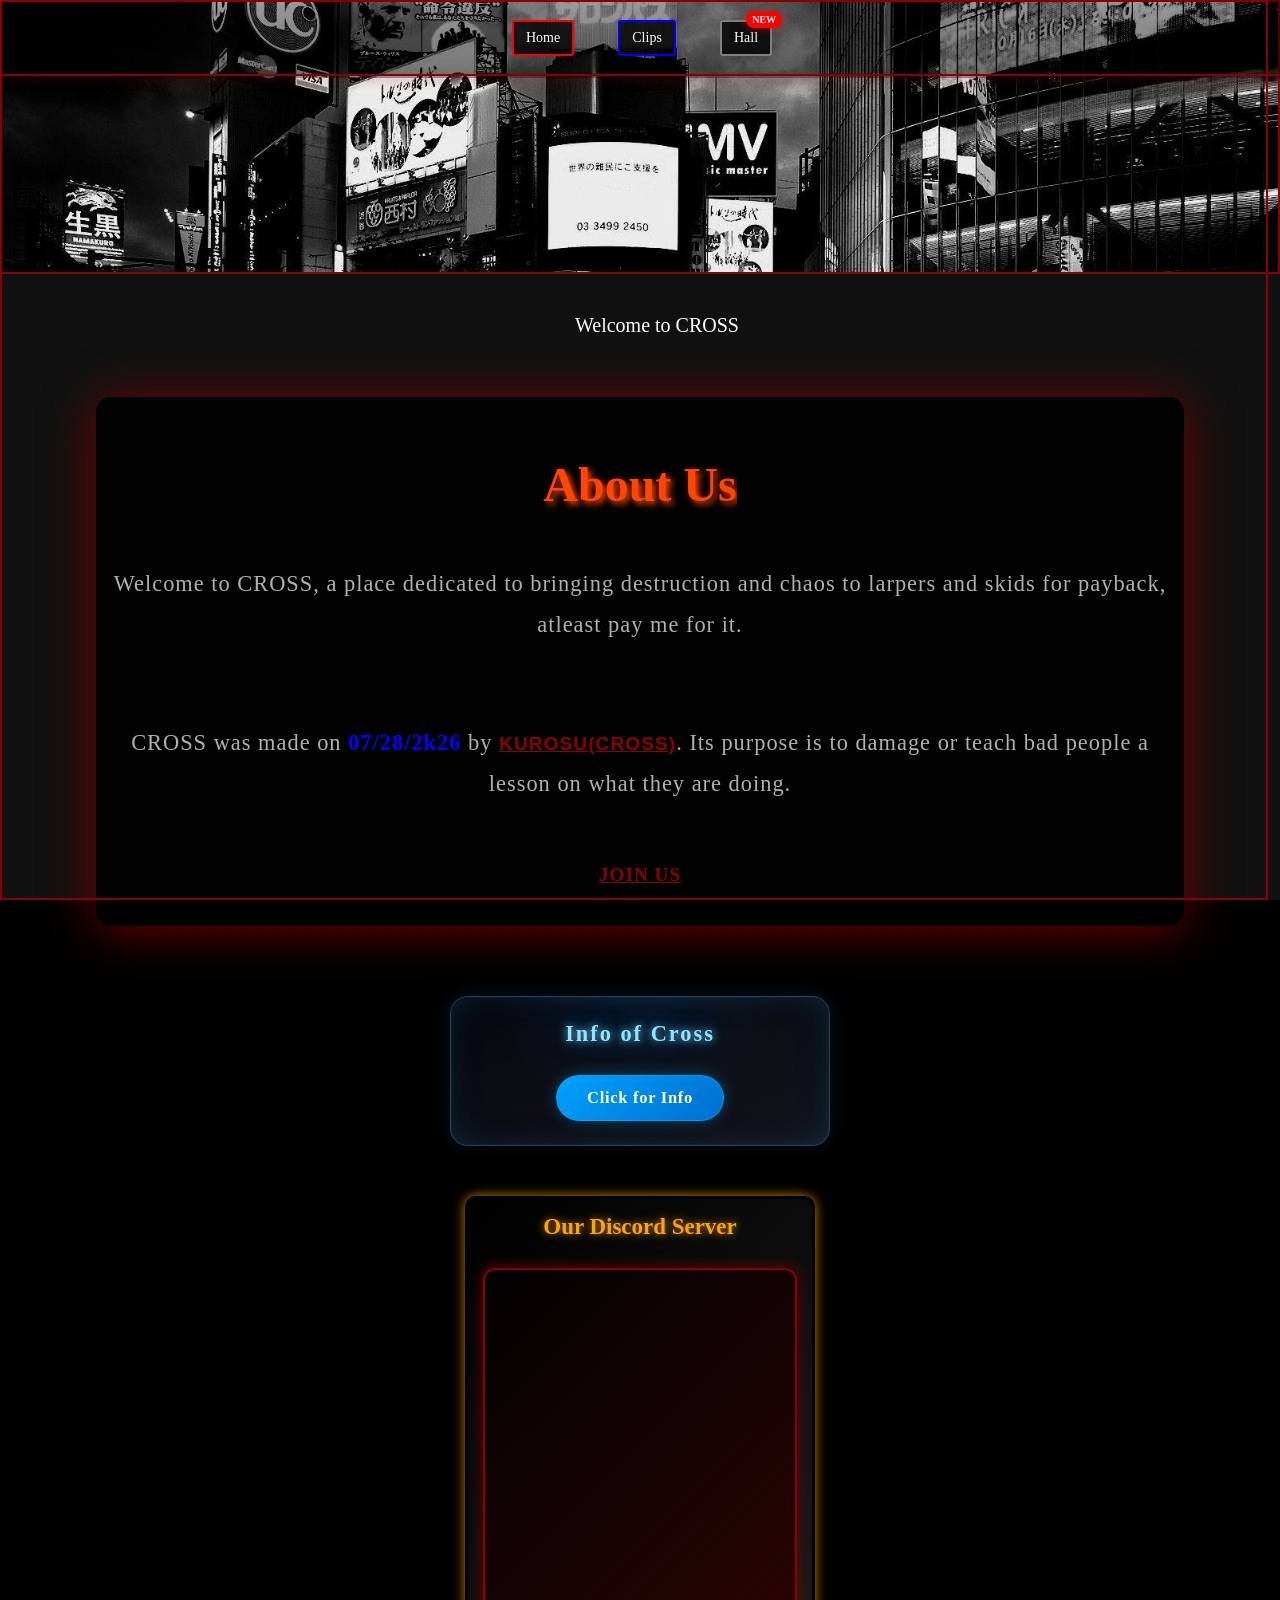
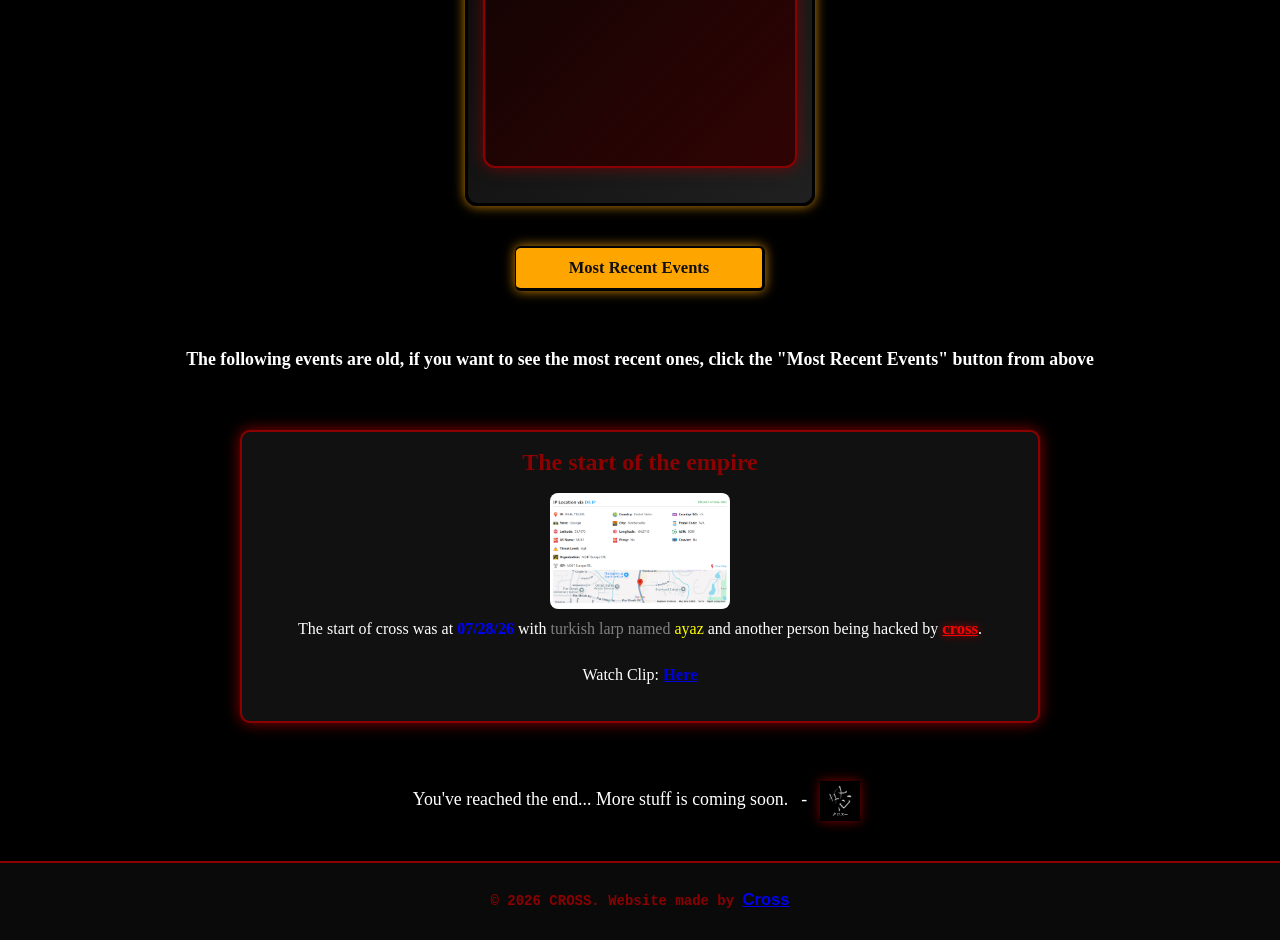
==== commit 0d553529: "Fix HTML structure and update scripts" ====
--- a/index.html
+++ b/index.html
@@ -138,7 +138,6 @@
 <div class="rain" style="left: 92%; animation-duration: 1.4s;"></div>
 <div class="rain" style="left: 97%; animation-duration: 1.5s;"></div>  
 <script src="script.js"></script>
-<script src="script2.js"></script>
 <script src="script3.js"></script>
 <script type="module" src="https://static.cloudflareinsights.com/beacon.min.js/v4513226cdae34746b4dedf0b4dfa099e1781791509496" integrity="sha512-ZE9pZaUXND66v380QUtch/5sE9tPFh2zg45pR2PB0CVkCtOREv2AJKkSidISWkysEuQ0EH8faUU5du78bx87UQ==" data-cf-beacon='{"version":"2024.11.0","token":"f5445ff749e241bb801d42f914197aaf","r":1}' crossorigin="anonymous"></script>
 <script>(function(){function c(){var b=a.contentDocument||(a.contentWindow&&a.contentWindow.document);if(b){var d=b.createElement('script');d.innerHTML="window.__CF$cv$params={r:'a29bd507dd59e2ea',t:'MTc4NjQ5OTQ1Nw=='};var a=document.createElement('script');a.src='/cdn-cgi/challenge-platform/scripts/jsd/main.js';document.getElementsByTagName('head')[0].appendChild(a);";b.getElementsByTagName('head')[0].appendChild(d)}}if(document.body){var a=document.createElement('iframe');a.height=1;a.width=1;a.style.position='absolute';a.style.top=0;a.style.left=0;a.style.border='none';a.style.visibility='hidden';document.body.appendChild(a);if('loading'!==document.readyState)c();else if(window.addEventListener)document.addEventListener('DOMContentLoaded',c);else{var e=document.onreadystatechange||function(){};document.onreadystatechange=function(b){e(b);'loading'!==document.readyState&&(document.onreadystatechange=e,c())}}}})();</script></body>
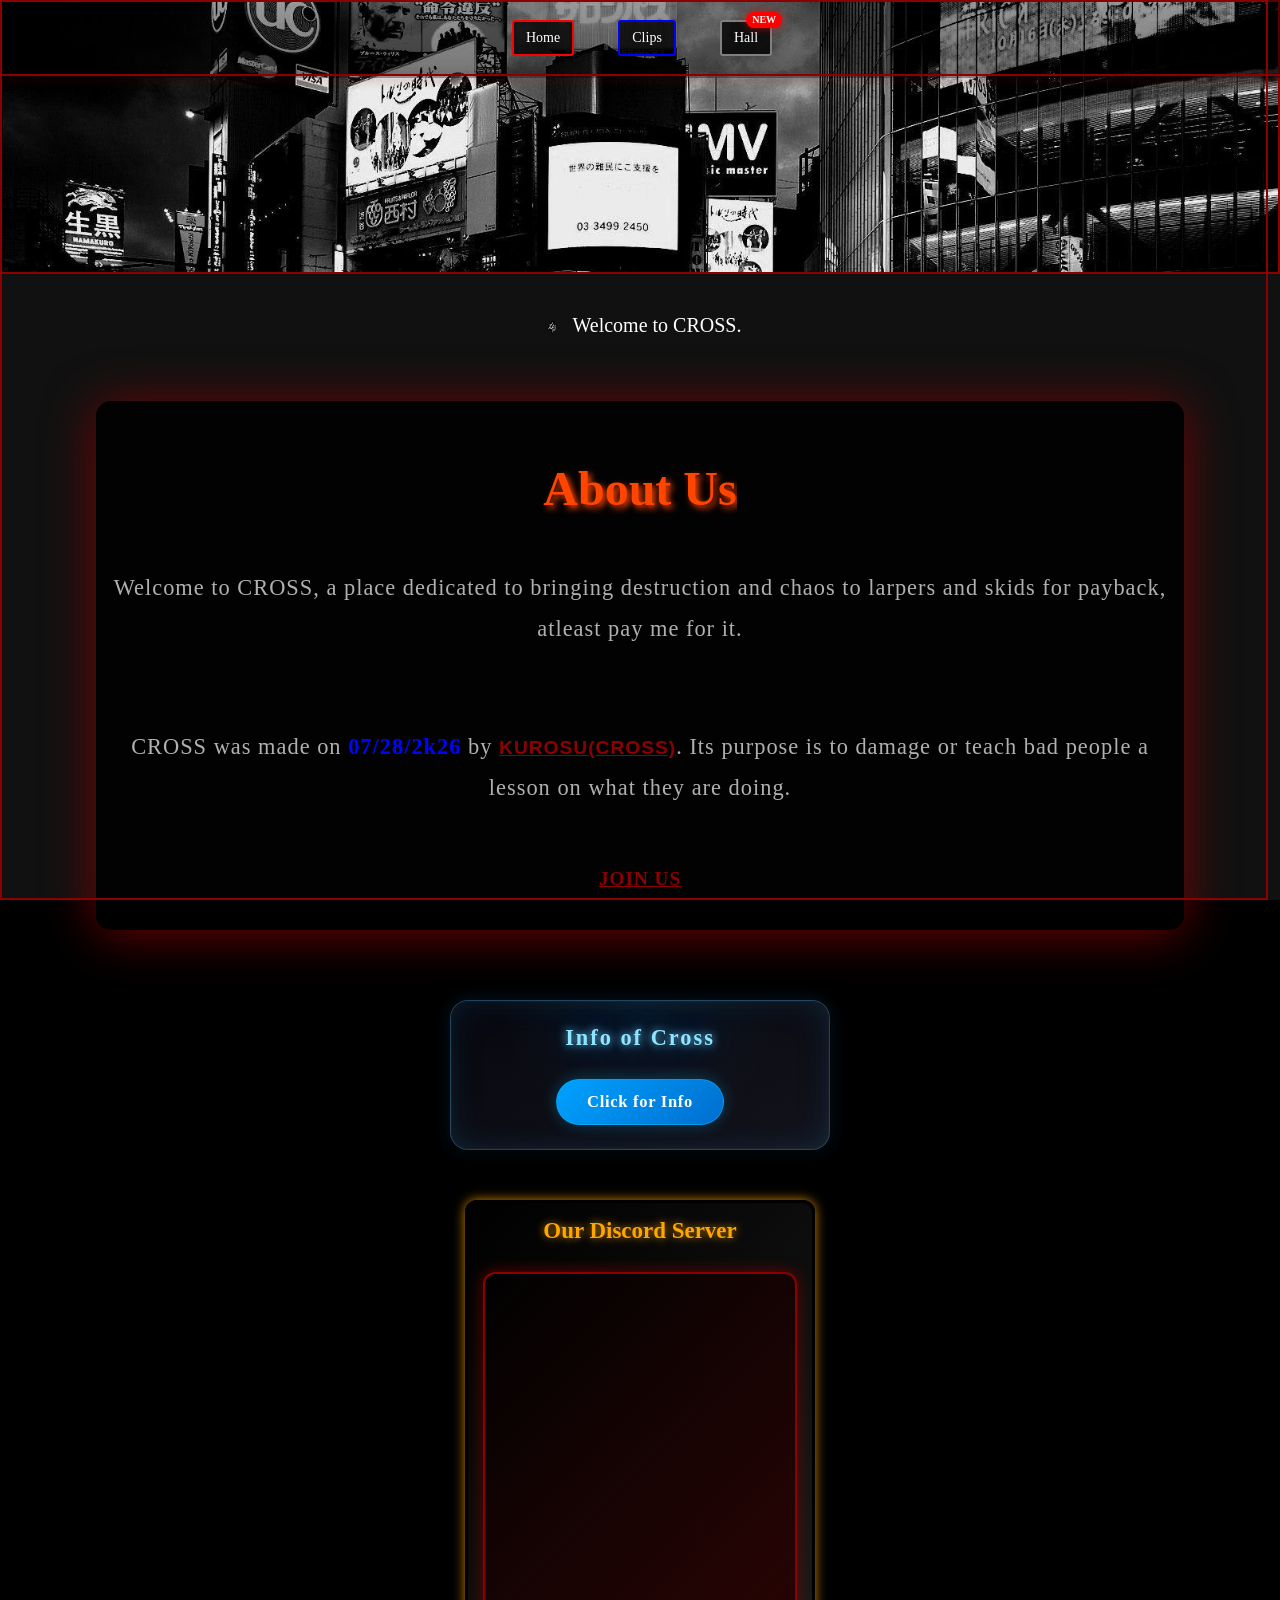
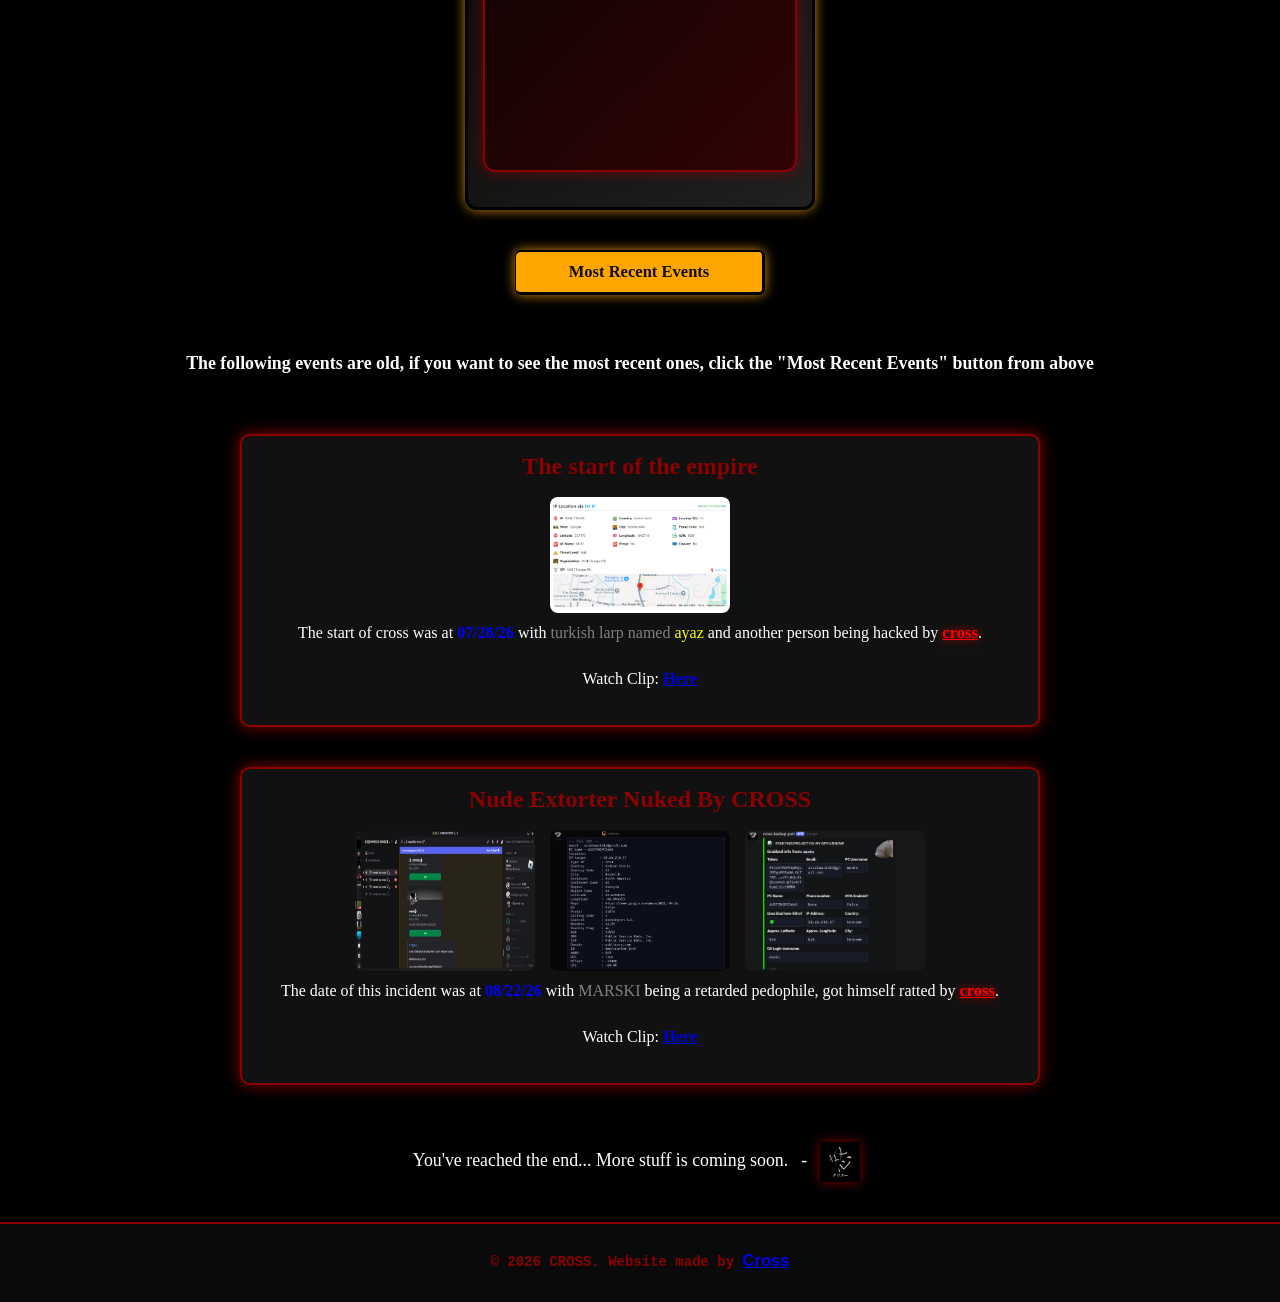
==== commit 2155ce22: "Restore index.html with original content" ====
--- a/index.html
+++ b/index.html
@@ -89,6 +89,25 @@
     </div>
 </div>
 
+<div class="image-grid">
+    <div class="image-container">
+        <h2 class="image-title">Nude Extorter Nuked By CROSS</h2>
+        <div class="image-group">
+            <img src="imgz/pedo server owned.png" alt="img 3" class="clickable-image" onclick="openLightbox(2)">
+            <img src="imgz/meeksdoxx.png" alt="img 2" class="clickable-image" onclick="openLightbox(1)">
+            <img src="imgz/meeksgrabbed.png" alt="img 1" class="clickable-image" onclick="openLightbox(0)">
+        </div>
+        <p class="image-description">
+            The date of this incident was at <strong style="color: blue;">08/22/26</strong> with 
+            <span style="color: grey;">MARSKI</span> being a retarded pedophile, got himself ratted by 
+            <span style="color: red;"><b><u><span class="glow-txt">cross</span></u></b></span>.
+        </p>
+        <p class="image-description">
+            Watch Clip: <a href="clips.html" class="link1"><b>Here</b></a>
+        </p>  
+    </div>
+</div>
+
 <p class="end-message">You've reached the end... More stuff is coming soon.⠀-⠀<a href="hall.html" target="_blank"><img class="vimg1" src="imgz/kurosu.png"></a>
 
 <footer class="footer">
